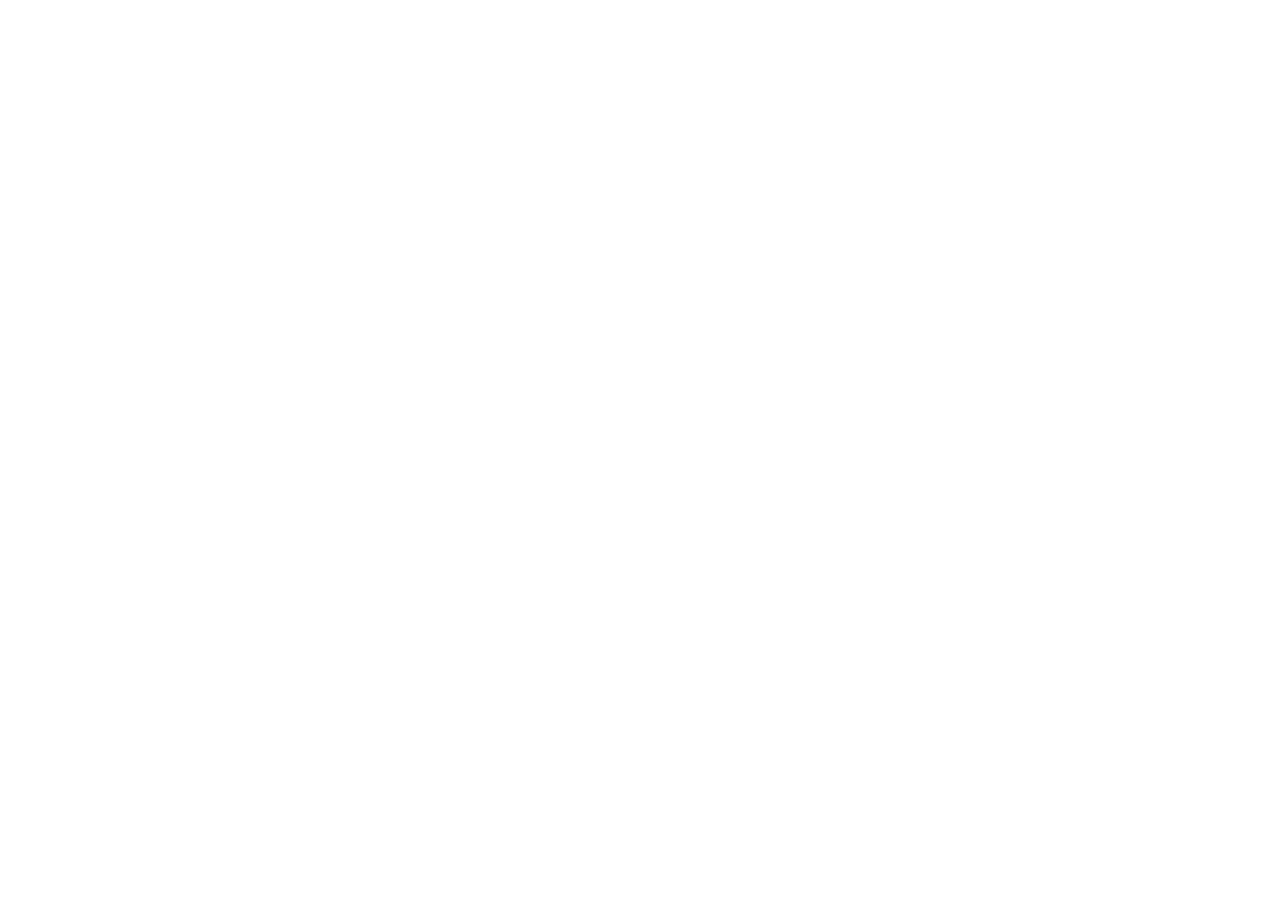
==== index.html @ 437c39cb "Update index.html" ====
<html lang="ru">

<head>
  <!-- Yandex.Metrika counter -->
<script type="text/javascript" >
   (function(m,e,t,r,i,k,a){m[i]=m[i]||function(){(m[i].a=m[i].a||[]).push(arguments)};
   m[i].l=1*new Date();
   for (var j = 0; j < document.scripts.length; j++) {if (document.scripts[j].src === r) { return; }}
   k=e.createElement(t),a=e.getElementsByTagName(t)[0],k.async=1,k.src=r,a.parentNode.insertBefore(k,a)})
   (window, document, "script", "https://mc.yandex.ru/metrika/tag.js", "ym");

   ym(95710301, "init", {
        clickmap:true,
        trackLinks:true,
        accurateTrackBounce:true,
        webvisor:true
   });
</script>
<noscript><div><img src="https://mc.yandex.ru/watch/95710301" style="position:absolute; left:-9999px;" alt="" /></div></noscript>
<!-- /Yandex.Metrika counter -->
  <meta charset="utf-8">
  <meta name="viewport" content="width=device-width, initial-scale=1">
  <title>Электроника</title>
  <link href="https://cdn.jsdelivr.net/npm/bootstrap@5.3.2/dist/css/bootstrap.min.css" rel="stylesheet"
    integrity="sha384-T3c6CoIi6uLrA9TneNEoa7RxnatzjcDSCmG1MXxSR1GAsXEV/Dwwykc2MPK8M2HN" crossorigin="anonymous">
  <link href="css/general.css" rel="stylesheet" />
  <script src="js/general.js" />
</head>

<body>
  <nav class="navbar navbar-expand-lg navbar-dark bg-dark">
    <div class="container-fluid">
      <a class="navbar-brand">Электроника</a>
      <button class="navbar-toggler" type="button" data-bs-toggle="collapse" data-bs-target="#navbarNav"
        aria-controls="navbarNav" aria-expanded="false" aria-label="Toggle navigation">
        <span class="navbar-toggler-icon"></span>
      </button>
      <div class="collapse navbar-collapse" id="navbarNav">
        <ul class="navbar-nav ms-auto">
          <li class="nav-item">
            <a class="nav-link" href="#">Радиоэлементы</a>
          </li>
          <li class="nav-item">
            <a class="nav-link" href="videos.html">Видеоуроки</a>
          </li>
          <li class="nav-item">
            <a class="nav-link" href="schemes.html">Практические задания</a>
          </li>
          <li class="nav-item">
            <a class="nav-link" href="services.html">Полезные сервисы</a>
          </li>
          <li class="nav-item">
            <a class="nav-link coloredText" href="https://donationalerts.com/r/swompy22">Поддержать донатом</a>
          </li>
        </ul>
      </div>
    </div>
  </nav>

  <div class="container mt-5">
    <h1>Электроника</h1>
    <p>
      Мой сайт представляет собой сборник для обучения электронике. Здесь пользователи получают возможность
      расширить свои знания и навыки в области электроники, сайт представляет собой сборник видеоуроков и
      текстовой информации.
    </p>
    <h2>Радиодетали:</h2>
    <div class="row row-cols-1 row-cols-md-2 g-4">
      <div class="col">
        <div class="card">
          <img src="img/cards/resistor.webp" class="card-img-top" alt="Resistor Image">
          <div class="card-body">
            <h5 class="card-title">Резистор</h5>
            <p class="card-text">Резистор – это пассивный элемент электрической цепи, обладающий определенным постоянным
              или переменным значением электрического сопротивления. Он используется для ограничения тока,
              преобразования силы тока в напряжение и других электрических целей.</p>
          </div>
        </div>
      </div>
      <div class="col">
        <div class="card">
          <img src="img/cards/peremen.webp" class="card-img-top" alt="Resistor Image">
          <div class="card-body">
            <h5 class="card-title">Переменный резистор</h5>
            <p class="card-text">Резисторы переменные (реостаты, потенциометры) –
              электрические устройства, предназначенные для изменения силы тока или напряжения в электрических цепях
              посредством получения требуемых величин сопротивления.</p>
          </div>
        </div>
      </div>
      <div class="col">
        <div class="card">
          <img src="img/cards/transistor.jpg" class="card-img-top" alt="Transistor Image">
          <div class="card-body">
            <h5 class="card-title">Транзистор</h5>
            <p class="card-text">Транзистор – это полупроводниковый радиоэлемент, который используется для изменения
              параметров электрического тока и управления им. Он имеет три вывода: базу, эмиттер и коллектор.</p>
          </div>
        </div>
      </div>
      <div class="col">
        <div class="card">
          <img src="img/cards/capacitor.jpg" class="card-img-top" alt="Capacitor Image">
          <div class="card-body">
            <h5 class="card-title">Конденсатор</h5>
            <p class="card-text">Конденсатор – это электронный компонент с постоянным или переменным значением ёмкости и
              малой проводимостью. Он используется для накопления заряда и энергии электрического поля в электрических
              цепях.</p>
          </div>
        </div>
      </div>
      <div class="col">
        <div class="card">
          <img src="img/cards/diode.jpg" class="card-img-top" alt="Diode Image">
          <div class="card-body">
            <h5 class="card-title">Диод</h5>
            <p class="card-text">Диод – это электронный компонент, который позволяет электрическому току протекать
              только в одном направлении. Он широко используется для контроля тока и напряжения в электрических цепях.
            </p>
          </div>
        </div>
      </div>
      <div class="col">
        <div class="card">
          <img src="img/cards/led.jpg" class="card-img-top" alt="LED Image">
          <div class="card-body">
            <h5 class="card-title">Светодиод</h5>
            <p class="card-text">Светодиод – это полупроводниковый прибор, создающий оптическое излучение при
              пропускании через него электрического тока в прямом направлении. Он излучает свет в узком спектре и
              используется для различных видов освещения.</p>
          </div>
        </div>
      </div>
      <div class="col">
        <div class="card">
          <img src="img/cards/choke.jpg" class="card-img-top" alt="Choke Image">
          <div class="card-body">
            <h5 class="card-title">Дроссель</h5>
            <p class="card-text">Дроссель – это катушка индуктивности, которая используется для ограничения тока,
              фильтрации сигналов и других электрических целей. Он представляет собой важный элемент в электрических
              цепях.</p>
          </div>
        </div>
      </div>
      <div class="col">
        <div class="card">
          <img src="img/cards/transformer.jpg" class="card-img-top" alt="Transformer Image">
          <div class="card-body">
            <h5 class="card-title">Трансформатор</h5>
            <p class="card-text">Трансформатор – это устройство, используемое для передачи электрической энергии от
              одной электрической цепи к другой через электромагнитное воздействие между обмотками.</p>
          </div>
        </div>
      </div>

    </div>
  </div>

  <footer class="bg-light text-dark text-center py-3 mt-5">
    <div class="container">
      <div class="row">
        <div class="col-md-6">
          <h5 class="text-uppercase">telegram</h5>
          <p>Присоединяйтесь к нашему телеграмм чату прямо сейчас и станьте частью нашего сообщества, где вы
            сможете делиться своими идеями и находить новых единомышленников.</p>
          <a href="https://teikoki0.t.me">teikoki0.t.me</a>
        </div>
        <div class="col-md-6">
          <h5 class="text-uppercase">tiktok</h5>
          <p>Тик ток аккаунт, где мы выкладываем разыне самоделки схемки.</p>
          <a href="https://tiktok.com/@swompy22">tiktok.com/@swompy22</a>
        </div>
      </div>
    </div>
  </footer>

  <script src="https://cdn.jsdelivr.net/npm/bootstrap@5.3.2/dist/js/bootstrap.bundle.min.js"
    integrity="sha384-C6RzsynM9kWDrMNeT87bh95OGNyZPhcTNXj1NW7RuBCsyN/o0jlpcV8Qyq46cDfL"
    crossorigin="anonymous"></script>
</body>

</html>
---- css/general.css ----
.coloredText {
  background: linear-gradient(90deg, #e933ff, #ffb400, #ff3333, #334dff, #e933ff);
  background-size: 200% auto;
  background-clip: text;
  -webkit-background-clip: text;
  -webkit-text-fill-color: transparent;
  animation: textflow 1s linear infinite;
  margin-left: 20px;
  padding: 8px 16px;
  border-radius: 20px;
  transition: all 0.3s ease-in-out;
}

.coloredText:hover {
  transform: scale(1.1);
}
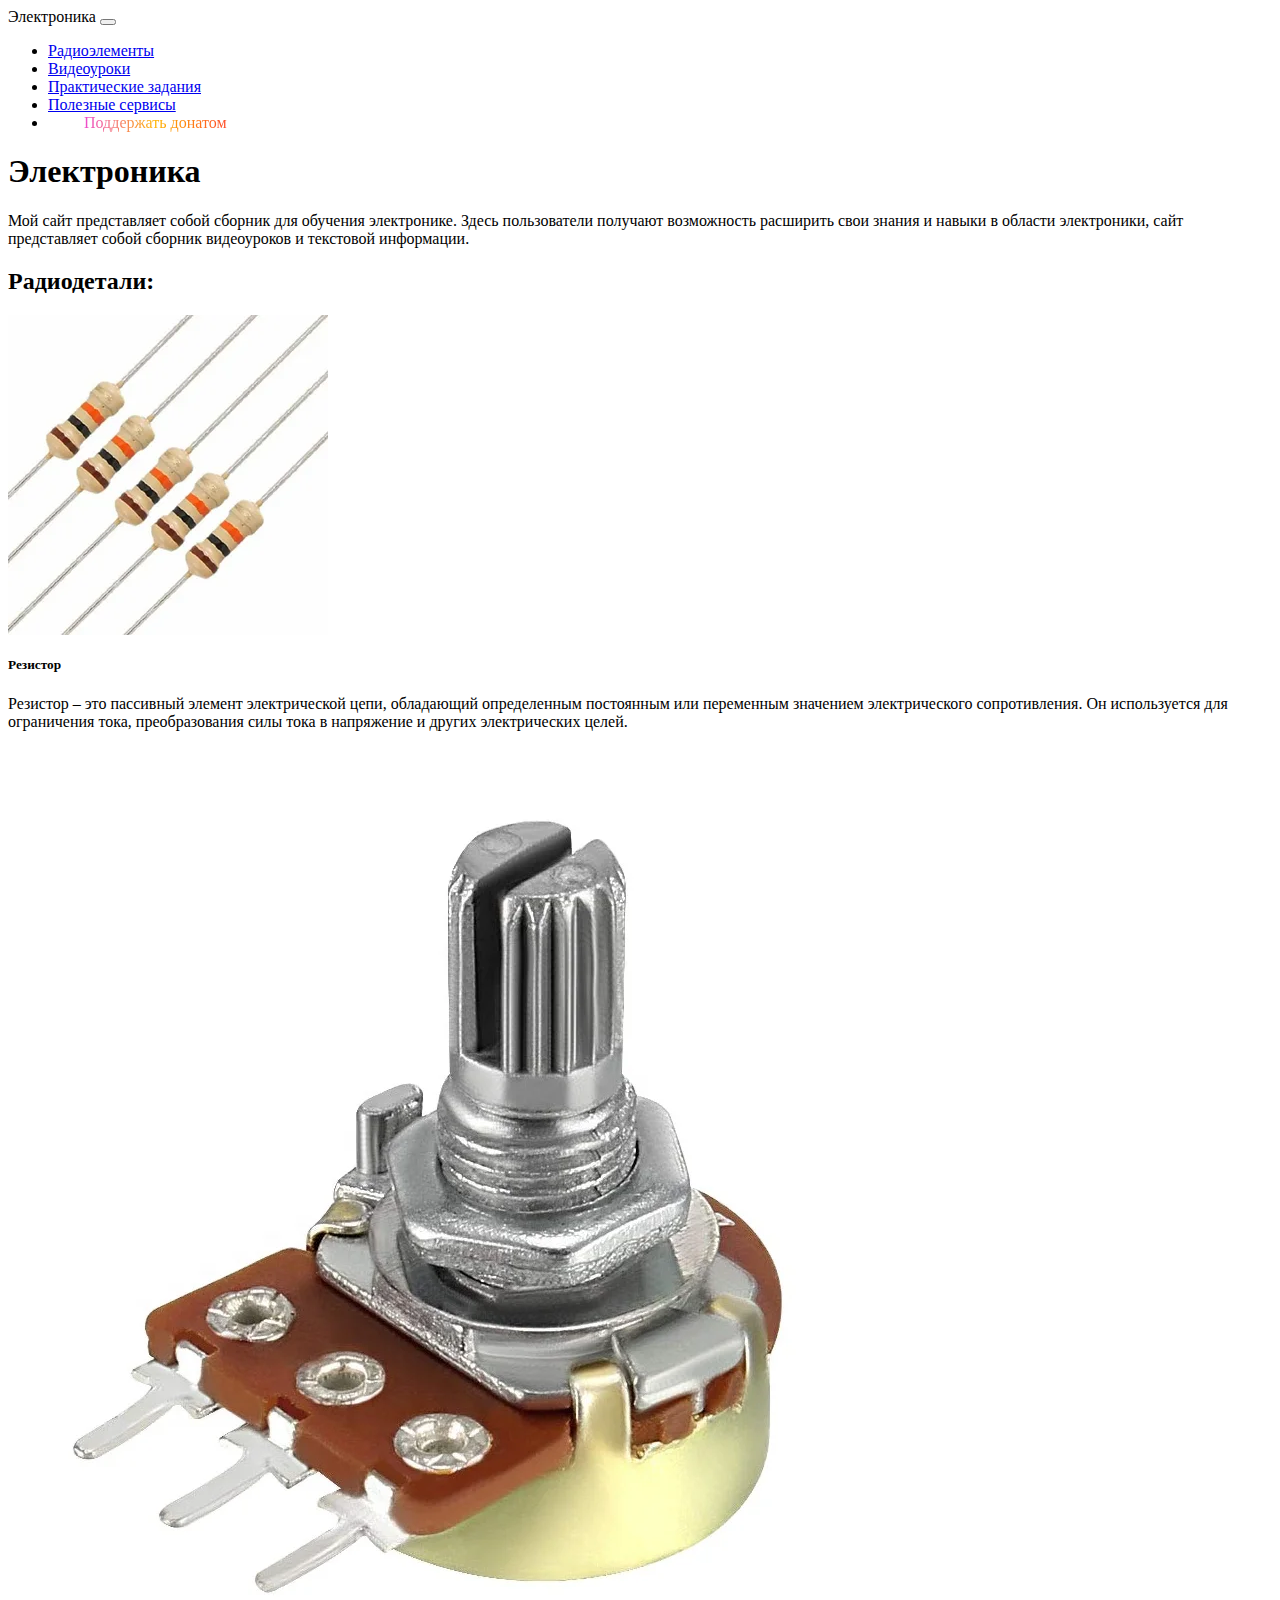
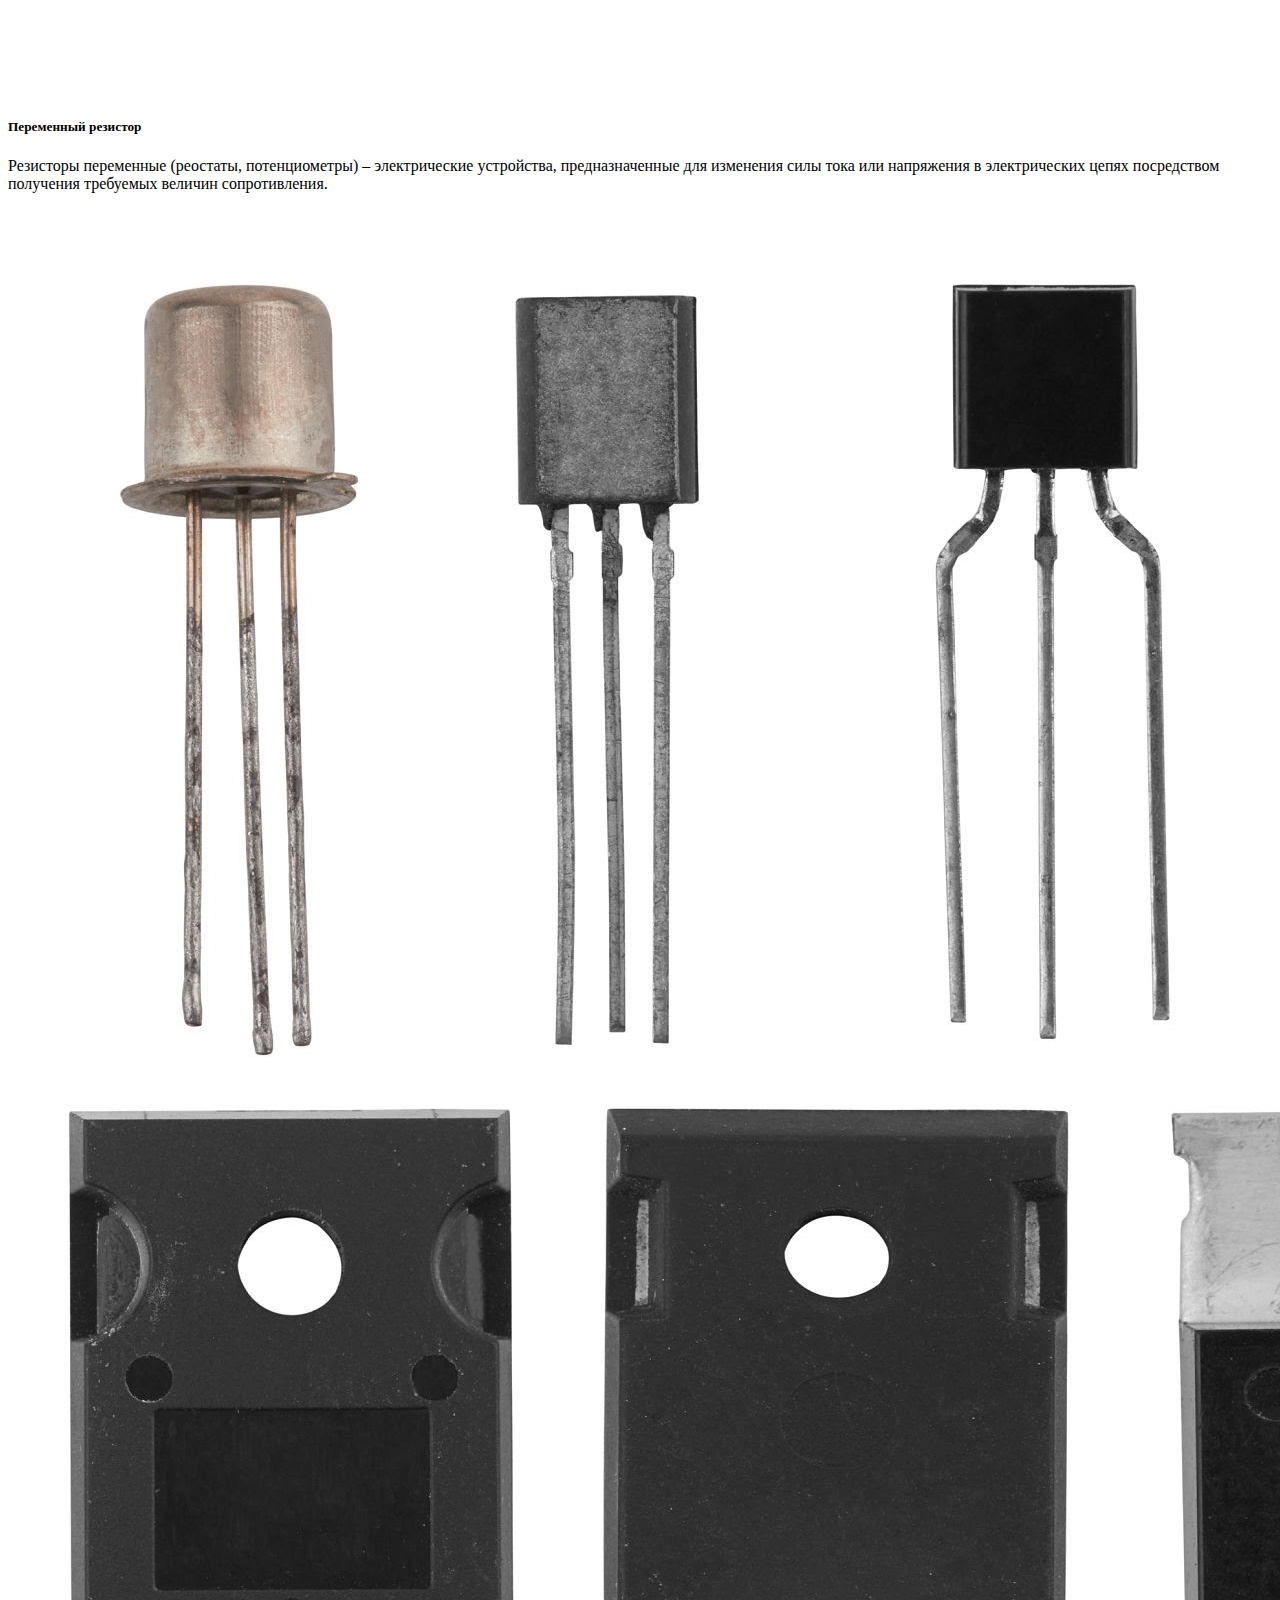
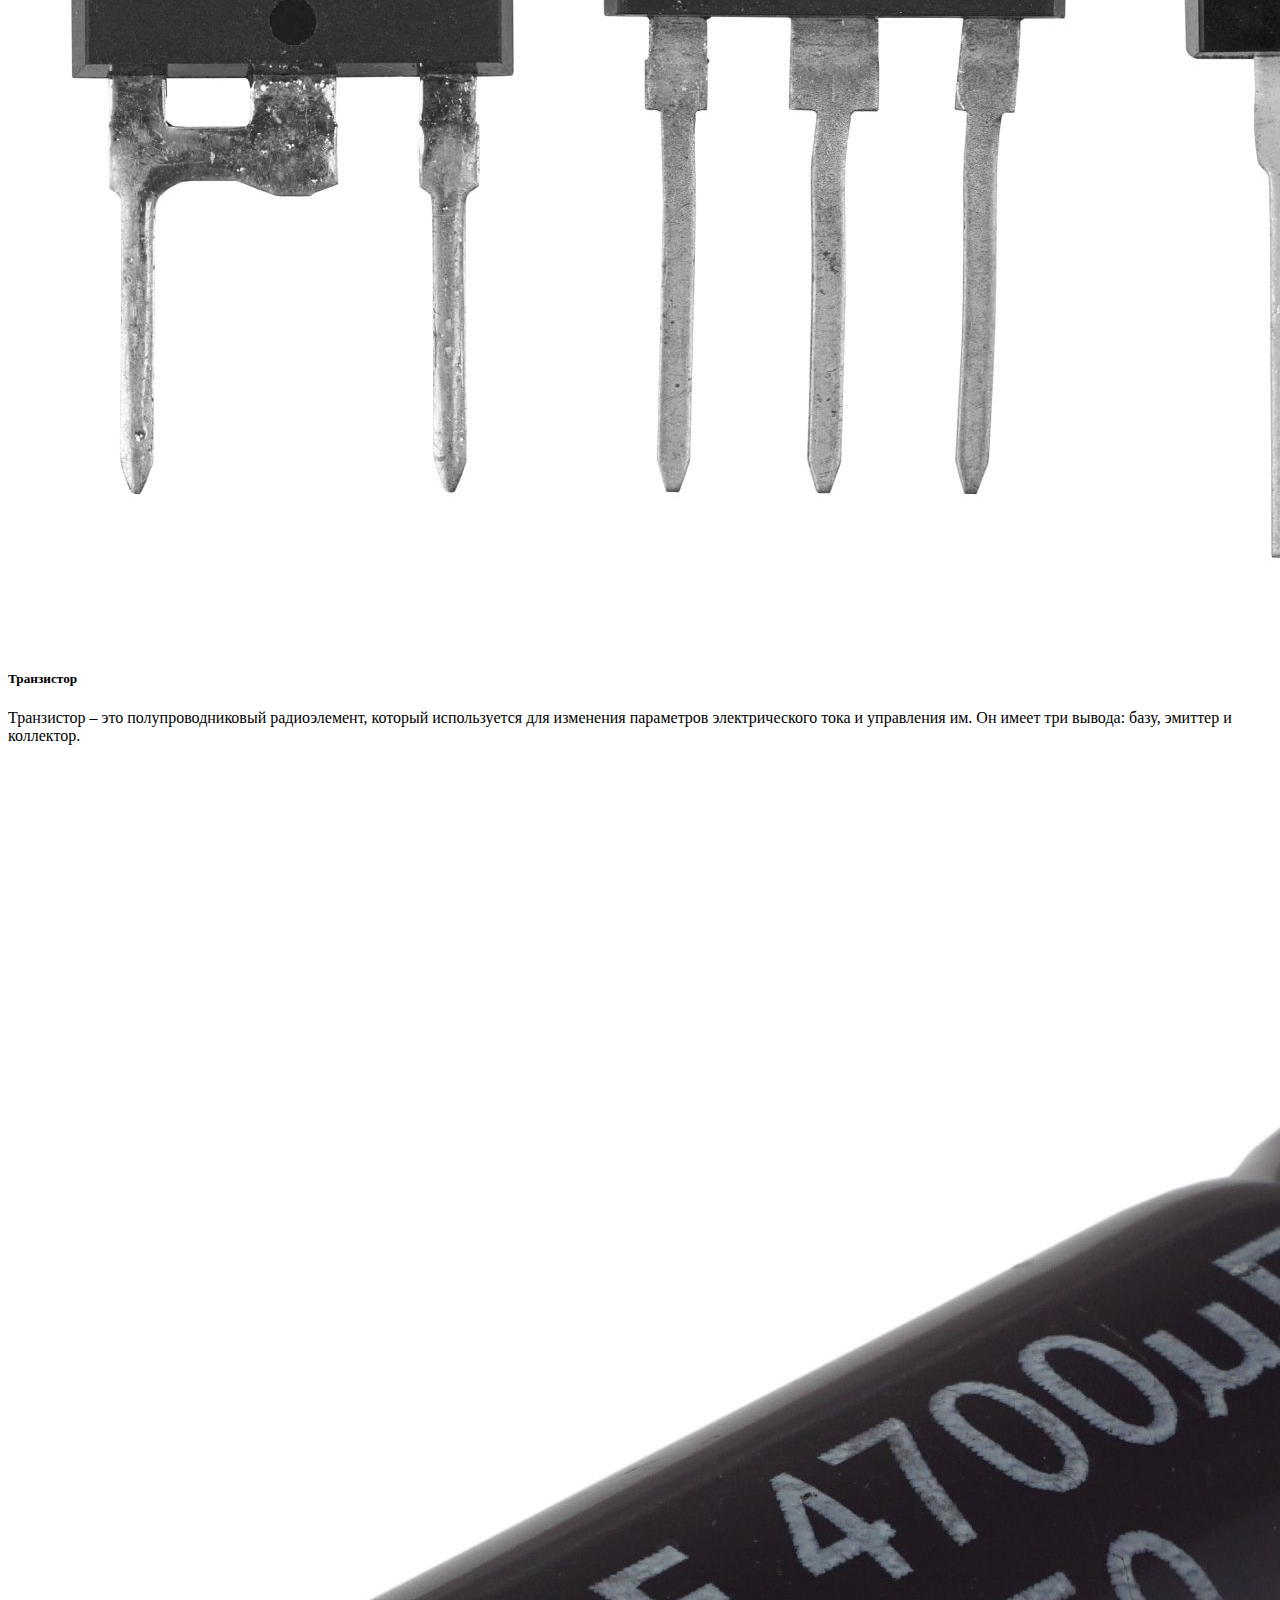
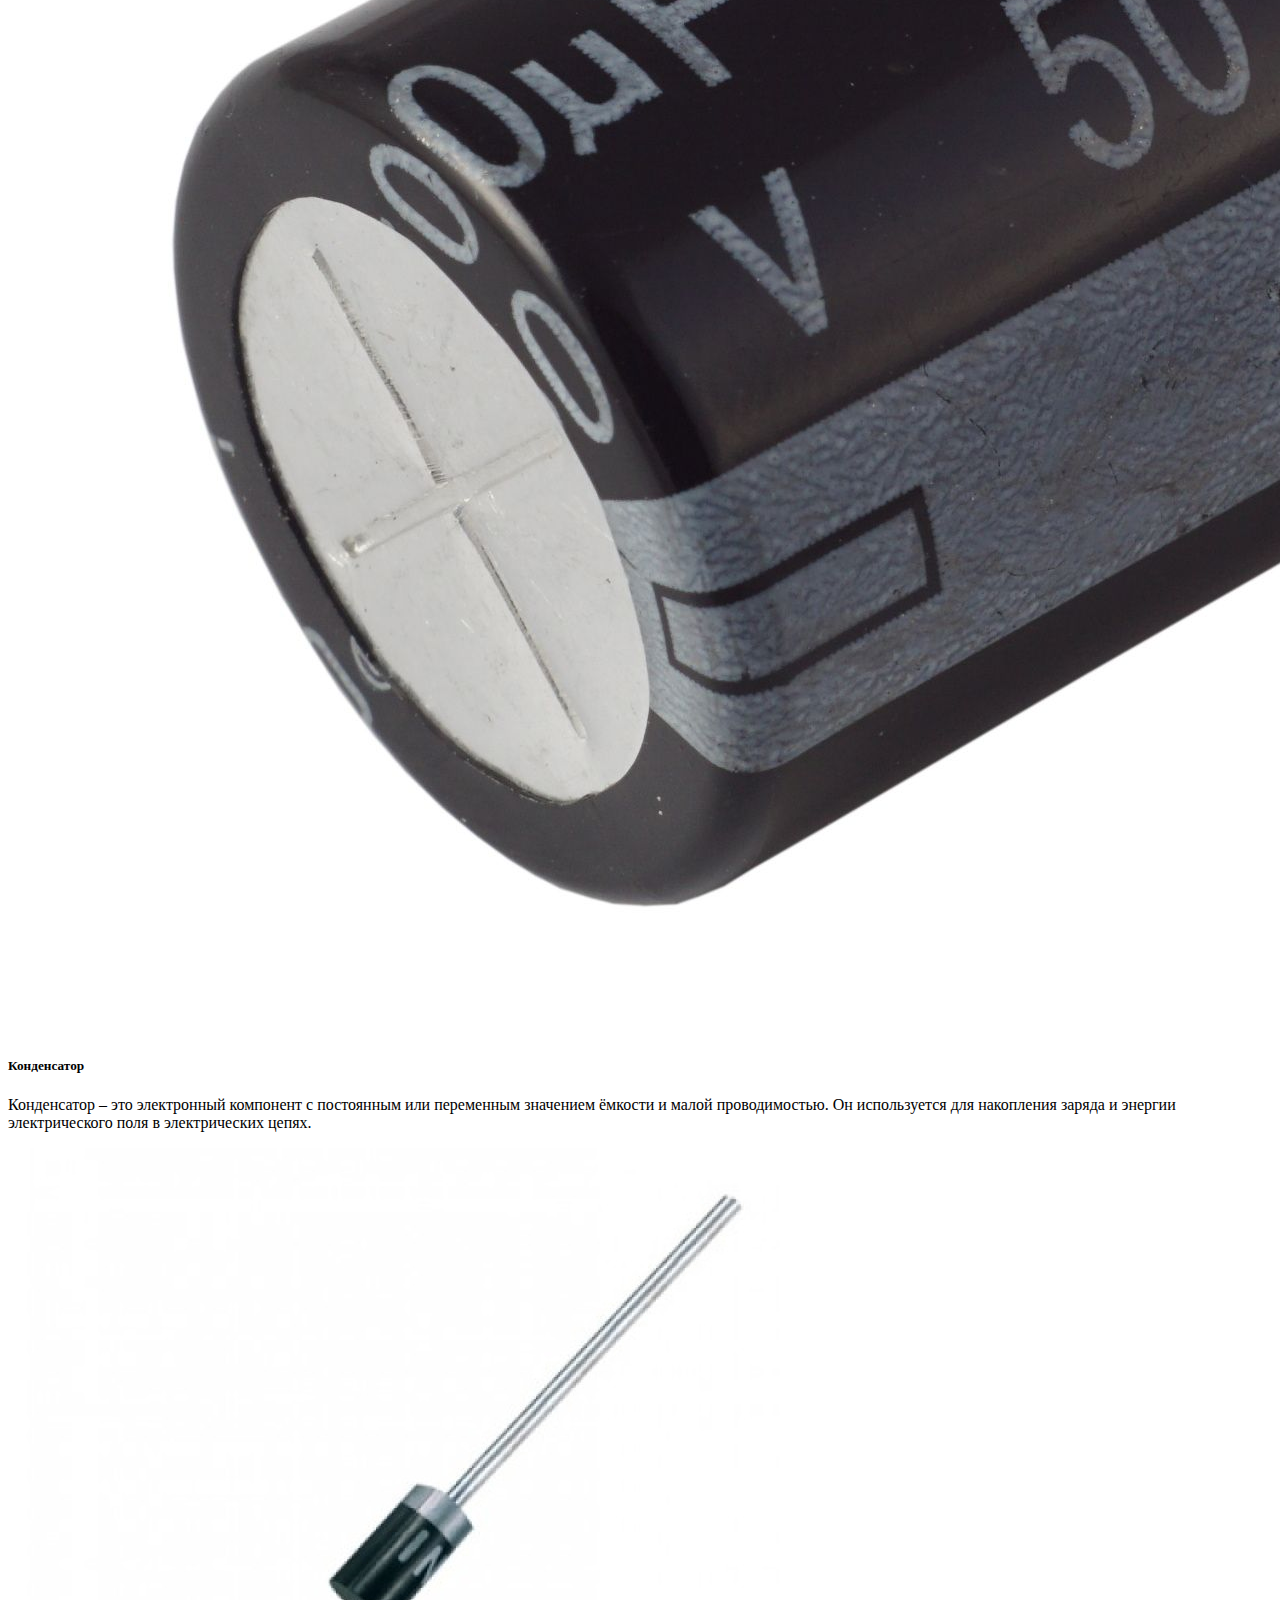
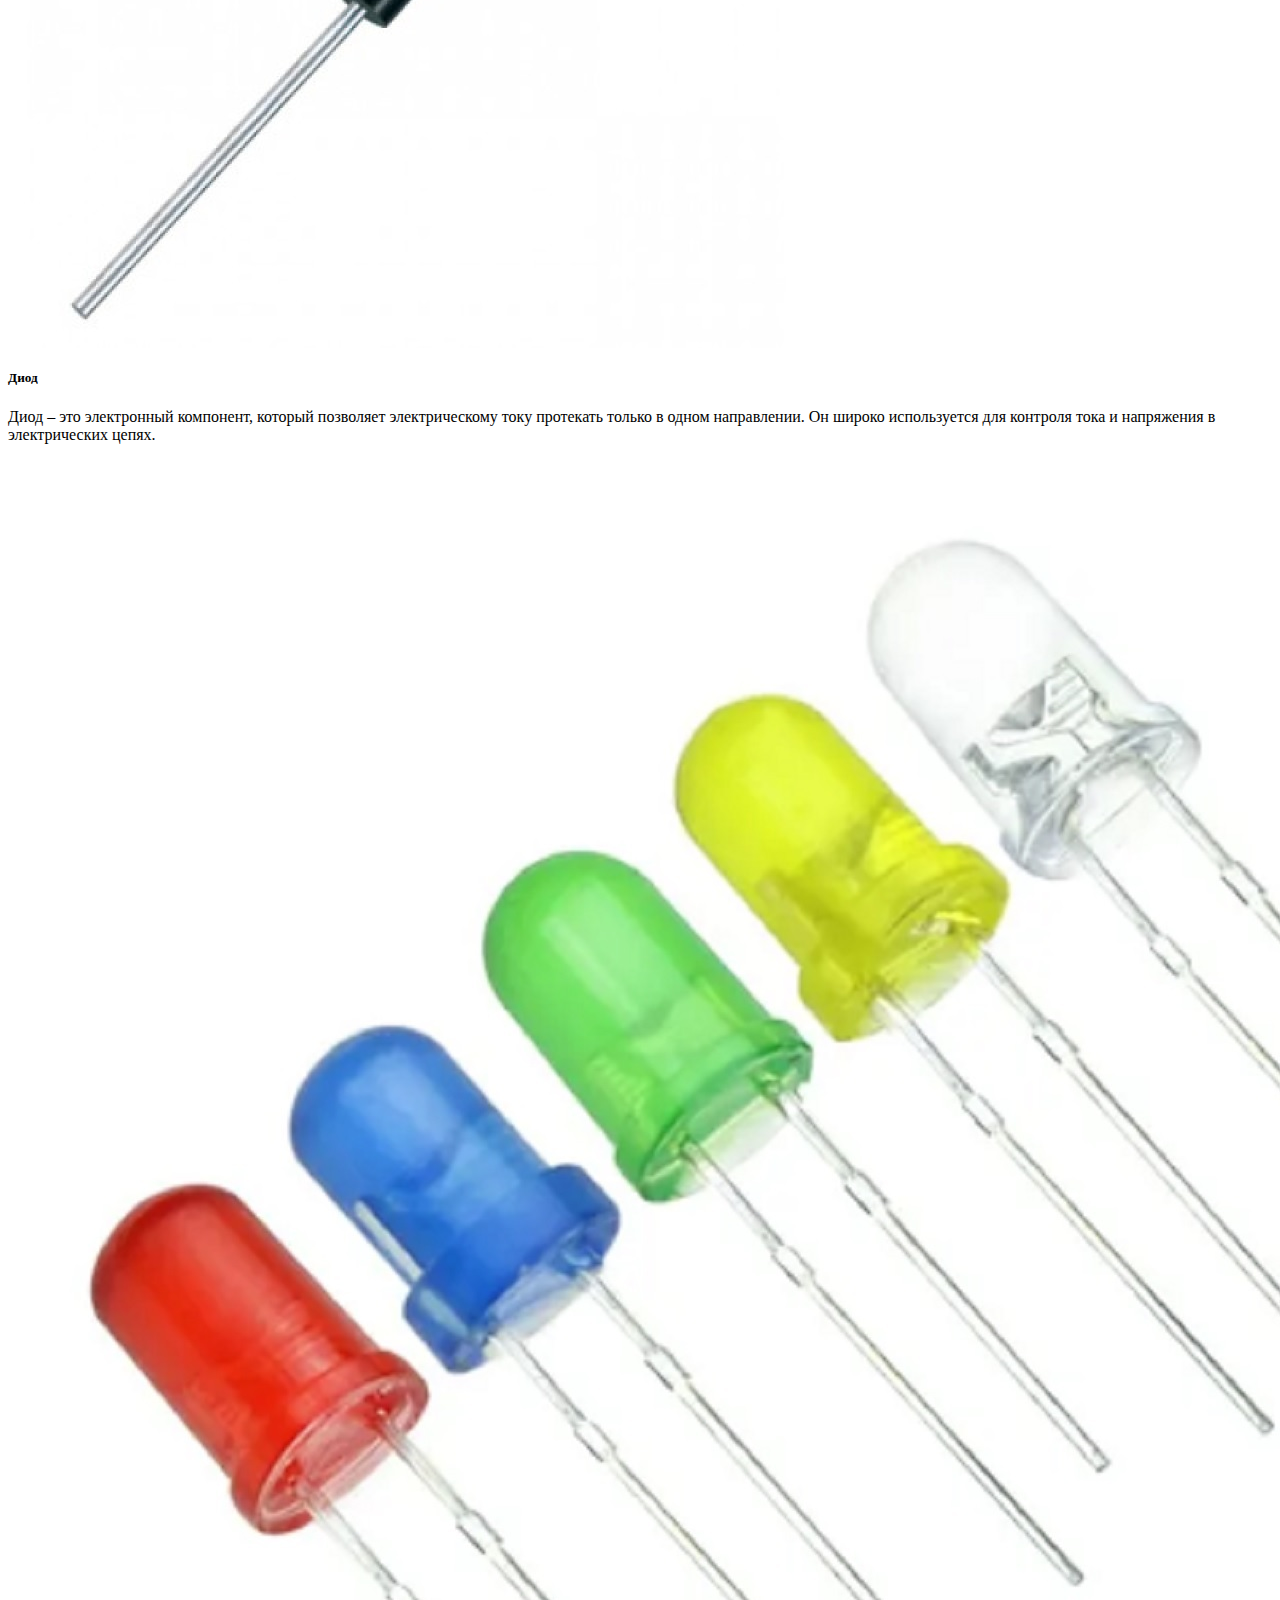
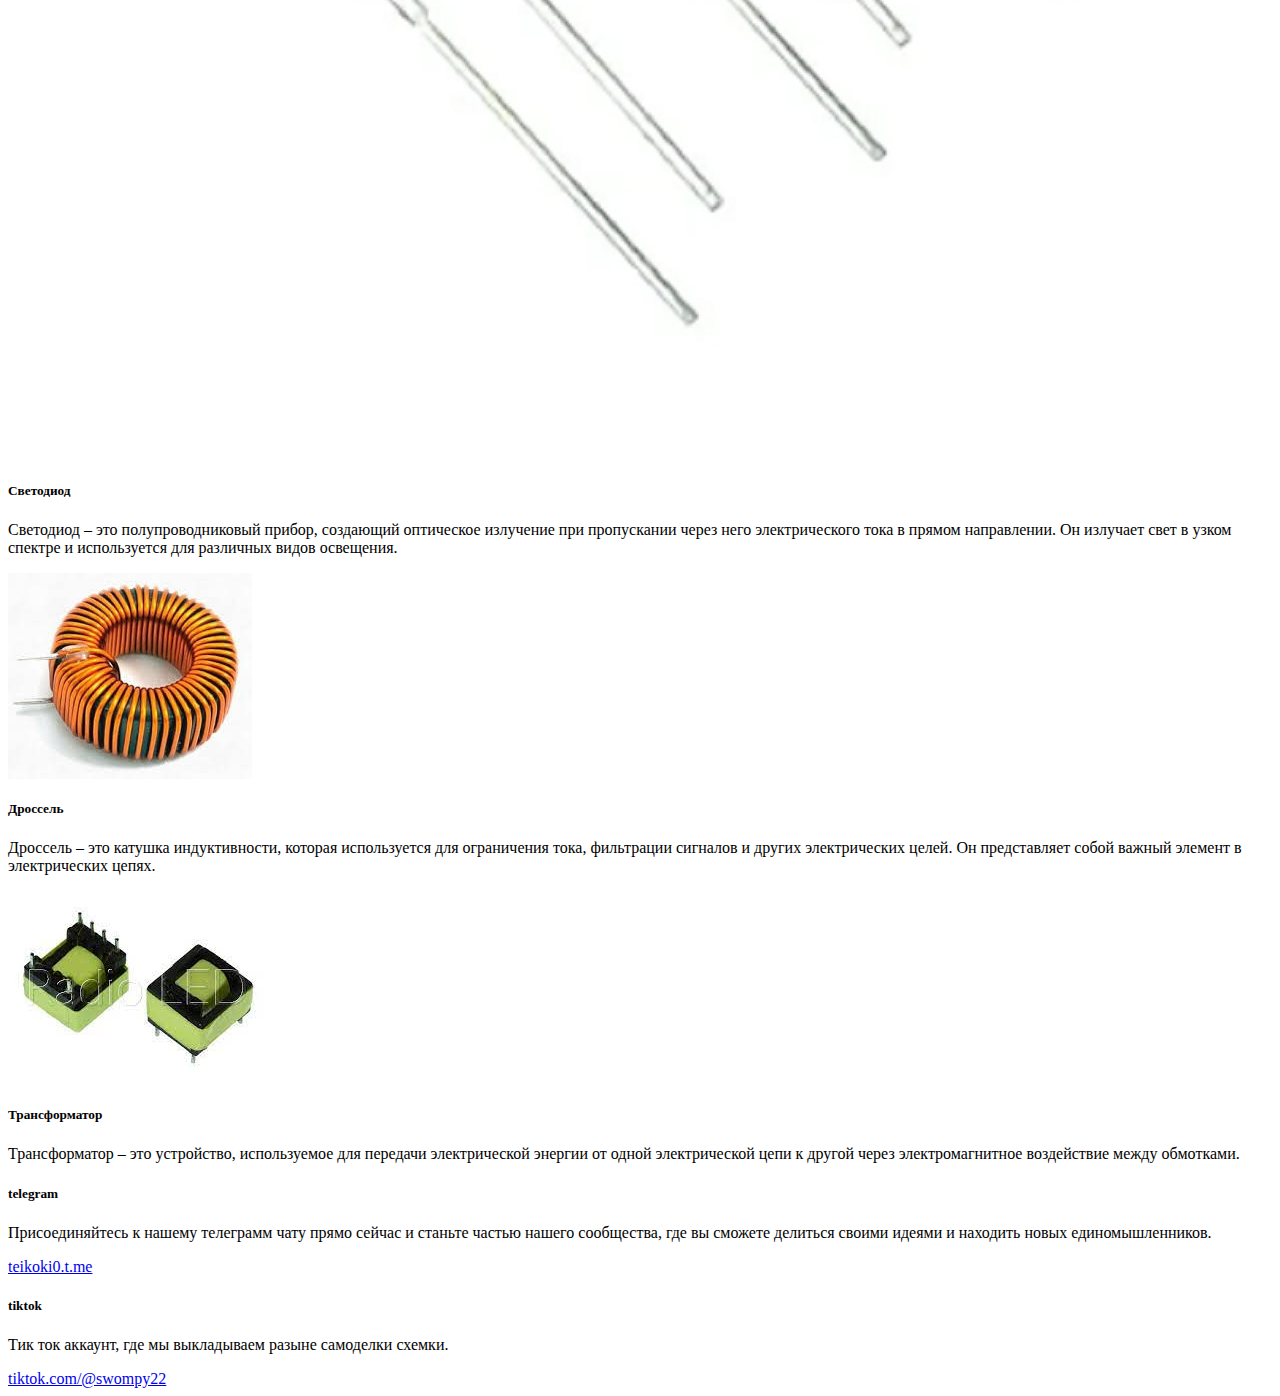
==== commit 3763a737: "Update index.html" ====
--- a/index.html
+++ b/index.html
@@ -1,7 +1,14 @@
 <html lang="ru">
 
 <head>
-  <!-- Yandex.Metrika counter -->
+  <meta charset="utf-8">
+  <meta name="viewport" content="width=device-width, initial-scale=1">
+  <title>Электроника</title>
+  <link href="https://cdn.jsdelivr.net/npm/bootstrap@5.3.2/dist/css/bootstrap.min.css" rel="stylesheet"
+    integrity="sha384-T3c6CoIi6uLrA9TneNEoa7RxnatzjcDSCmG1MXxSR1GAsXEV/Dwwykc2MPK8M2HN" crossorigin="anonymous">
+  <link href="css/general.css" rel="stylesheet" />
+  <script src="js/general.js" />
+    <!-- Yandex.Metrika counter -->
 <script type="text/javascript" >
    (function(m,e,t,r,i,k,a){m[i]=m[i]||function(){(m[i].a=m[i].a||[]).push(arguments)};
    m[i].l=1*new Date();
@@ -18,13 +25,6 @@
 </script>
 <noscript><div><img src="https://mc.yandex.ru/watch/95710301" style="position:absolute; left:-9999px;" alt="" /></div></noscript>
 <!-- /Yandex.Metrika counter -->
-  <meta charset="utf-8">
-  <meta name="viewport" content="width=device-width, initial-scale=1">
-  <title>Электроника</title>
-  <link href="https://cdn.jsdelivr.net/npm/bootstrap@5.3.2/dist/css/bootstrap.min.css" rel="stylesheet"
-    integrity="sha384-T3c6CoIi6uLrA9TneNEoa7RxnatzjcDSCmG1MXxSR1GAsXEV/Dwwykc2MPK8M2HN" crossorigin="anonymous">
-  <link href="css/general.css" rel="stylesheet" />
-  <script src="js/general.js" />
 </head>
 
 <body>
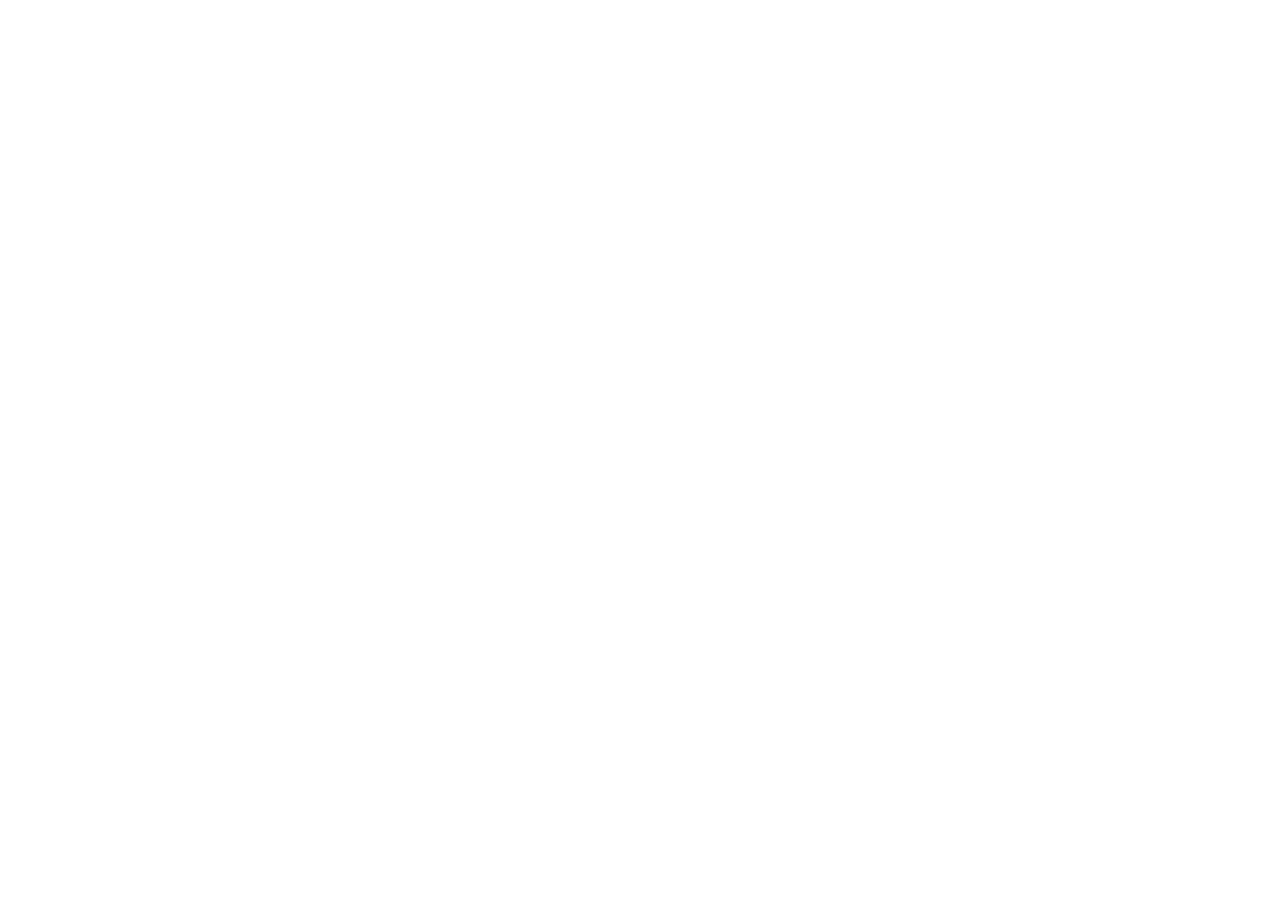
==== commit cc4ae175: "а" ====
--- a/index.html
+++ b/index.html
@@ -8,23 +8,7 @@
     integrity="sha384-T3c6CoIi6uLrA9TneNEoa7RxnatzjcDSCmG1MXxSR1GAsXEV/Dwwykc2MPK8M2HN" crossorigin="anonymous">
   <link href="css/general.css" rel="stylesheet" />
   <script src="js/general.js" />
-    <!-- Yandex.Metrika counter -->
-<script type="text/javascript" >
-   (function(m,e,t,r,i,k,a){m[i]=m[i]||function(){(m[i].a=m[i].a||[]).push(arguments)};
-   m[i].l=1*new Date();
-   for (var j = 0; j < document.scripts.length; j++) {if (document.scripts[j].src === r) { return; }}
-   k=e.createElement(t),a=e.getElementsByTagName(t)[0],k.async=1,k.src=r,a.parentNode.insertBefore(k,a)})
-   (window, document, "script", "https://mc.yandex.ru/metrika/tag.js", "ym");
-
-   ym(95710301, "init", {
-        clickmap:true,
-        trackLinks:true,
-        accurateTrackBounce:true,
-        webvisor:true
-   });
-</script>
-<noscript><div><img src="https://mc.yandex.ru/watch/95710301" style="position:absolute; left:-9999px;" alt="" /></div></noscript>
-<!-- /Yandex.Metrika counter -->
+    
 </head>
 
 <body>
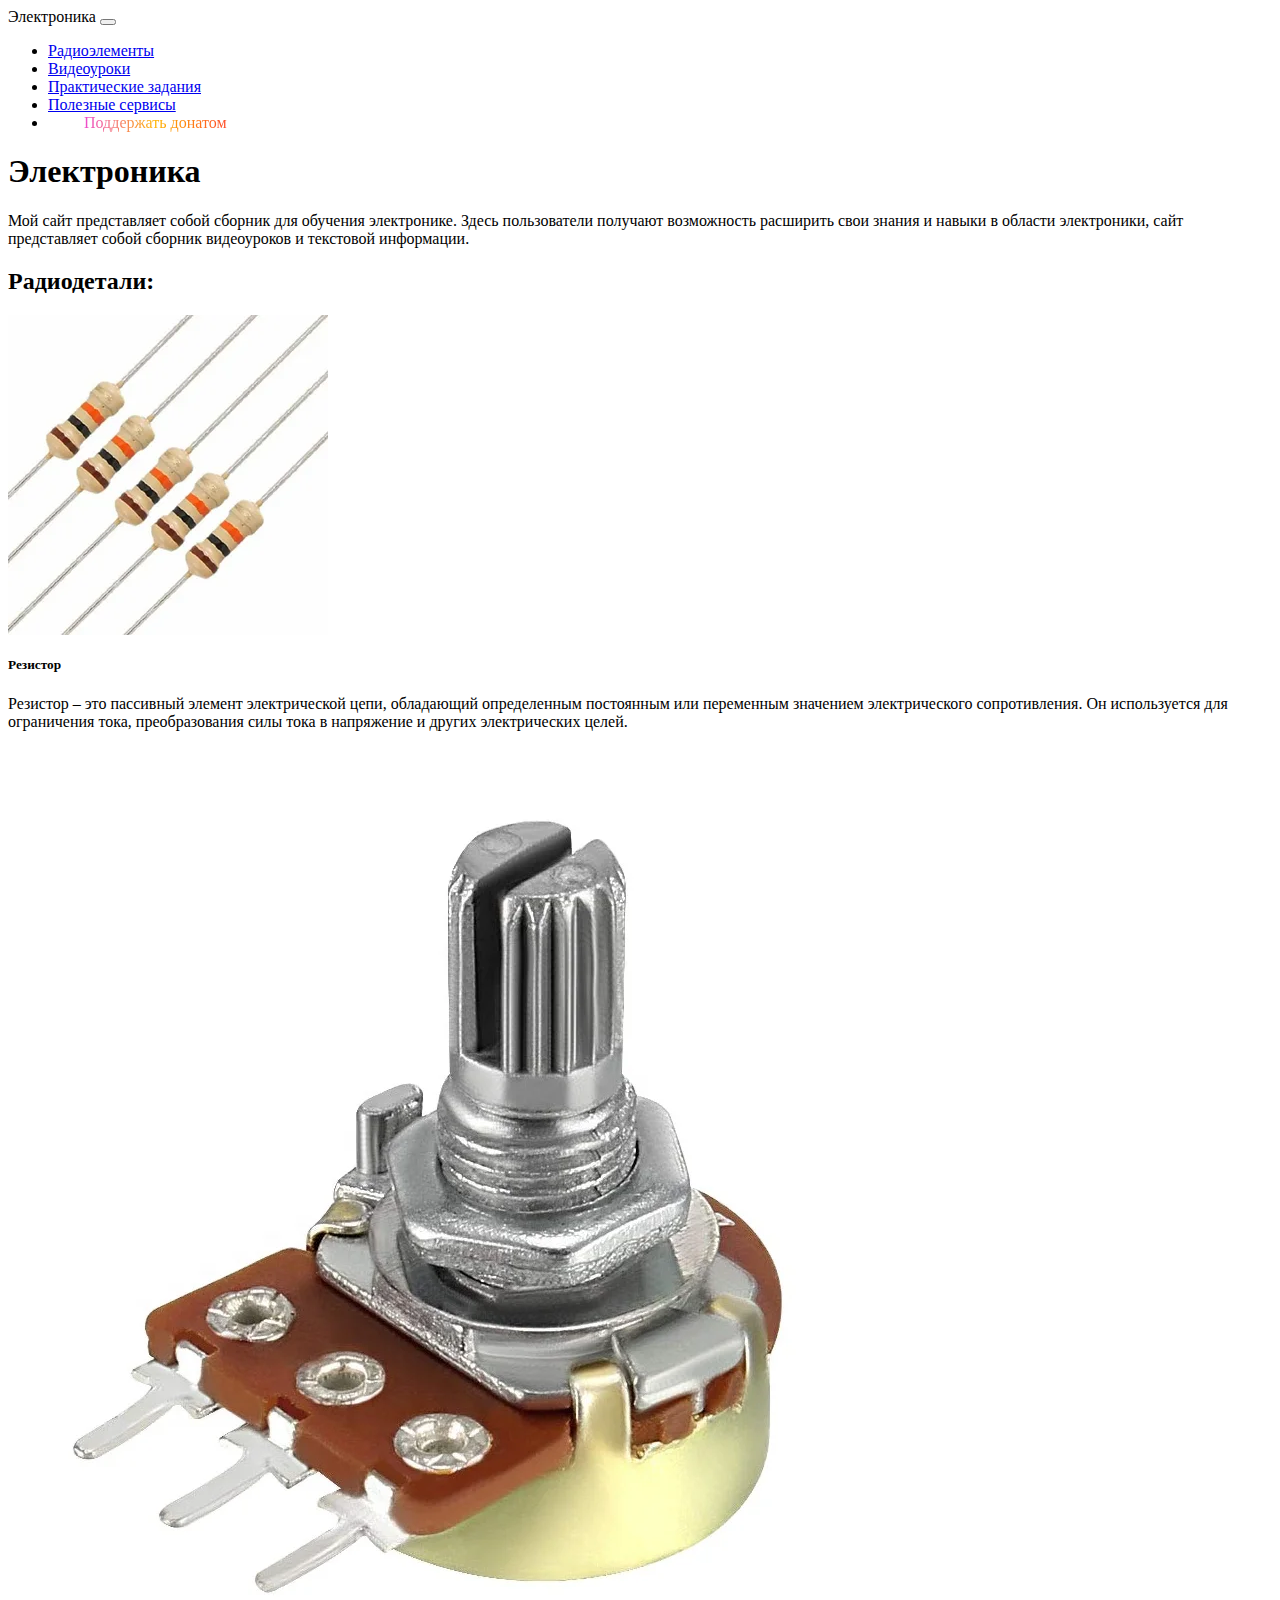
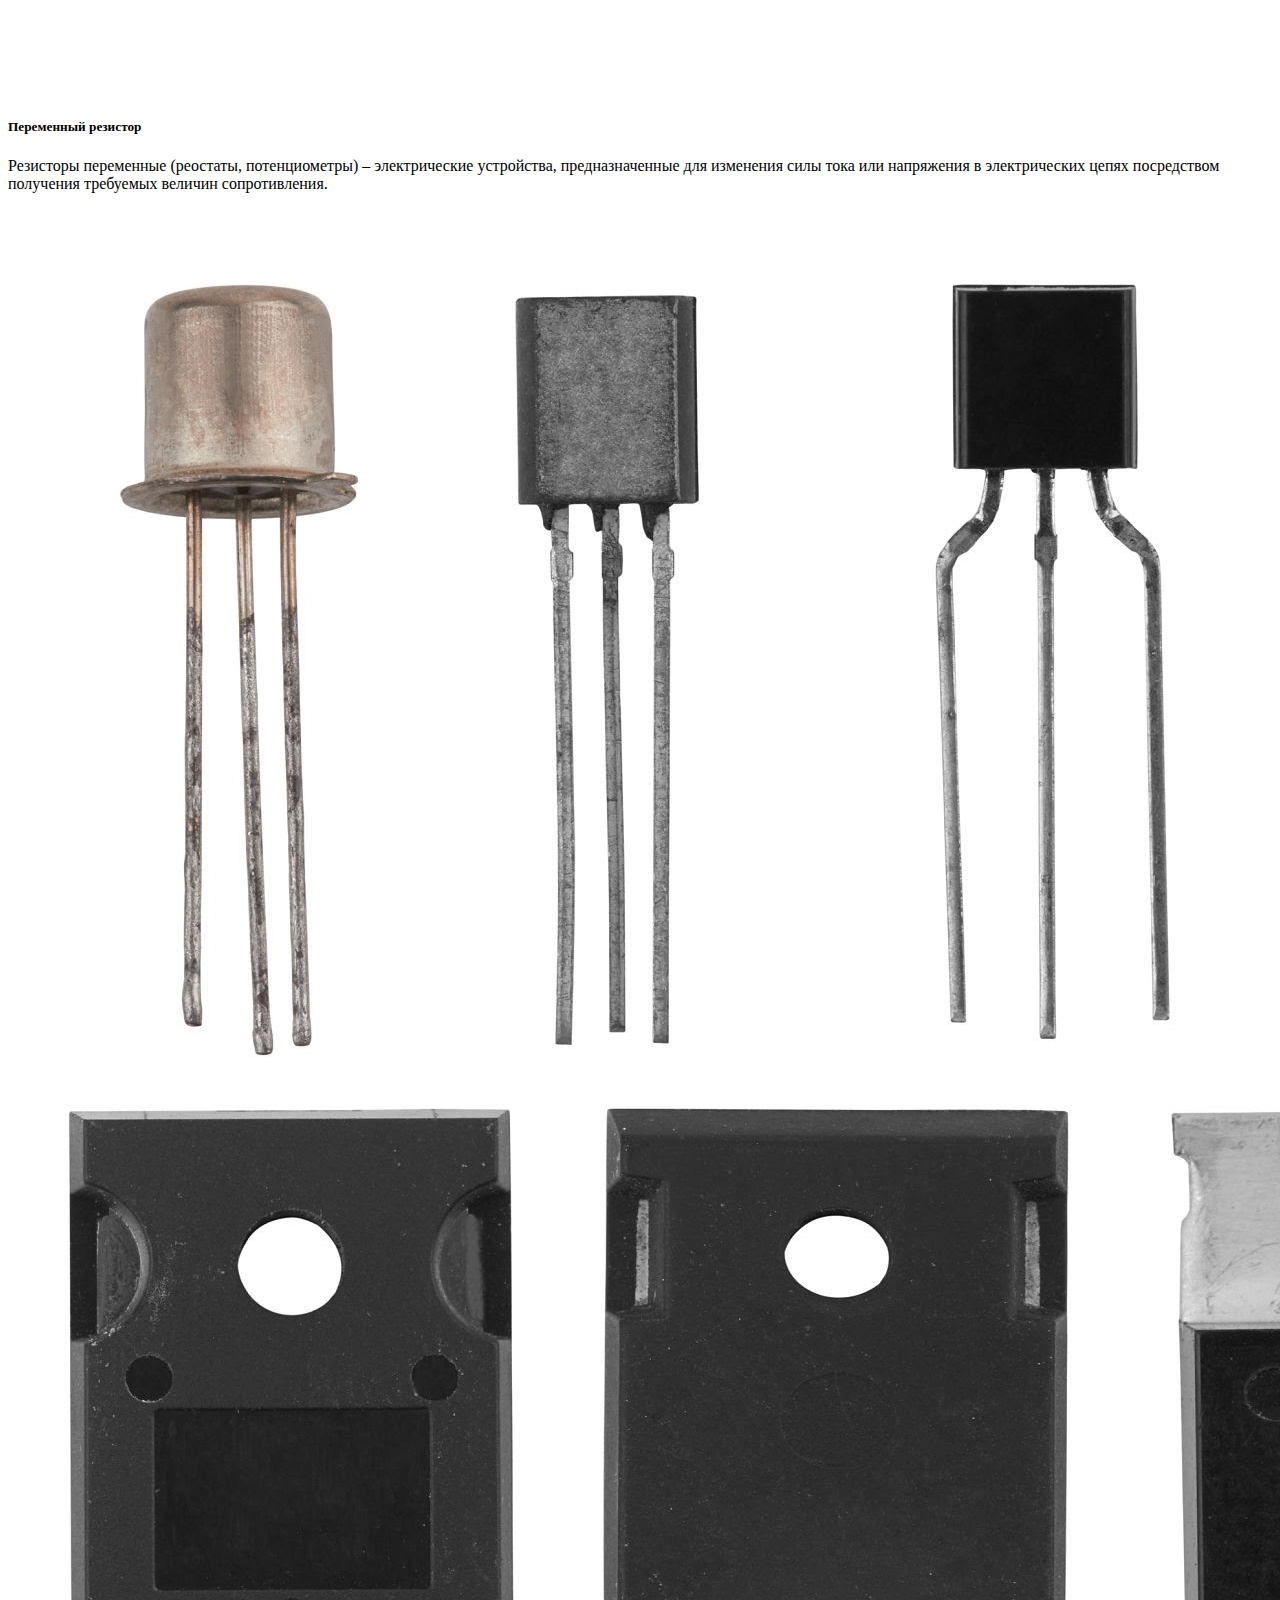
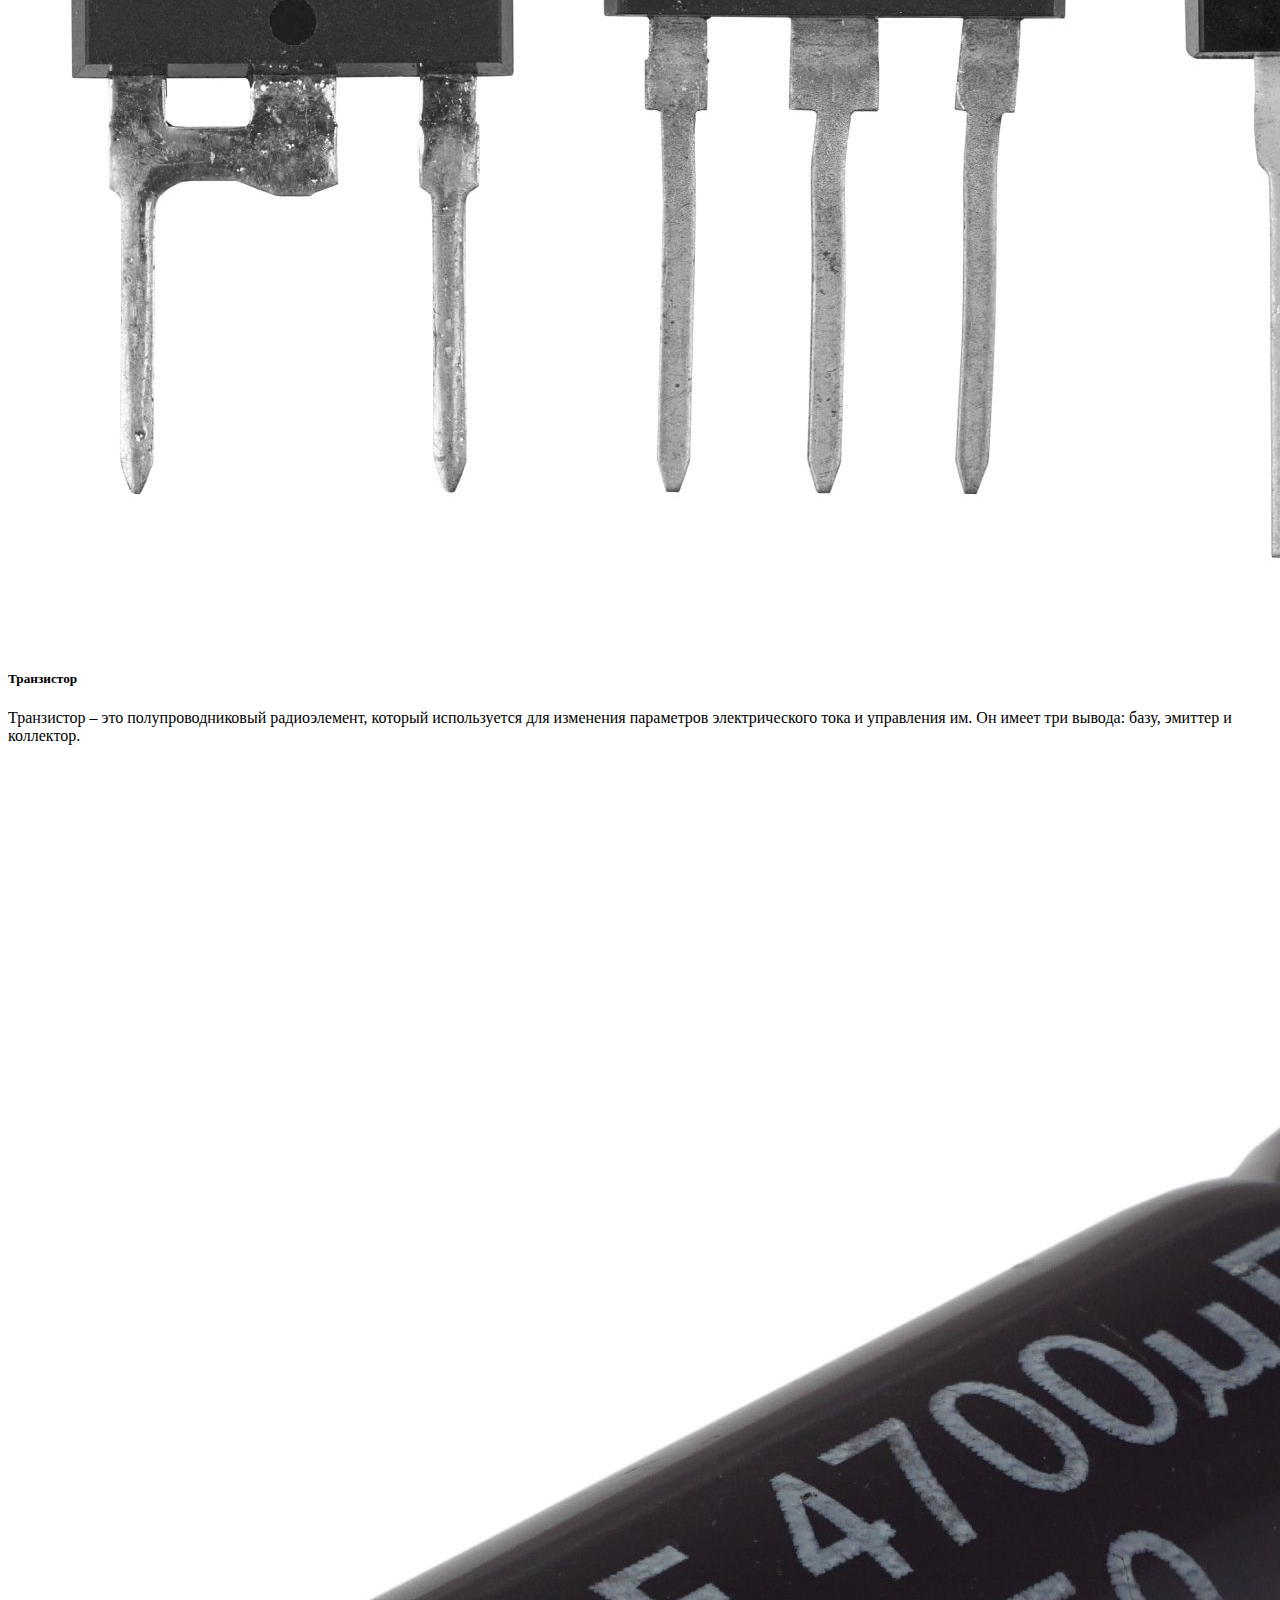
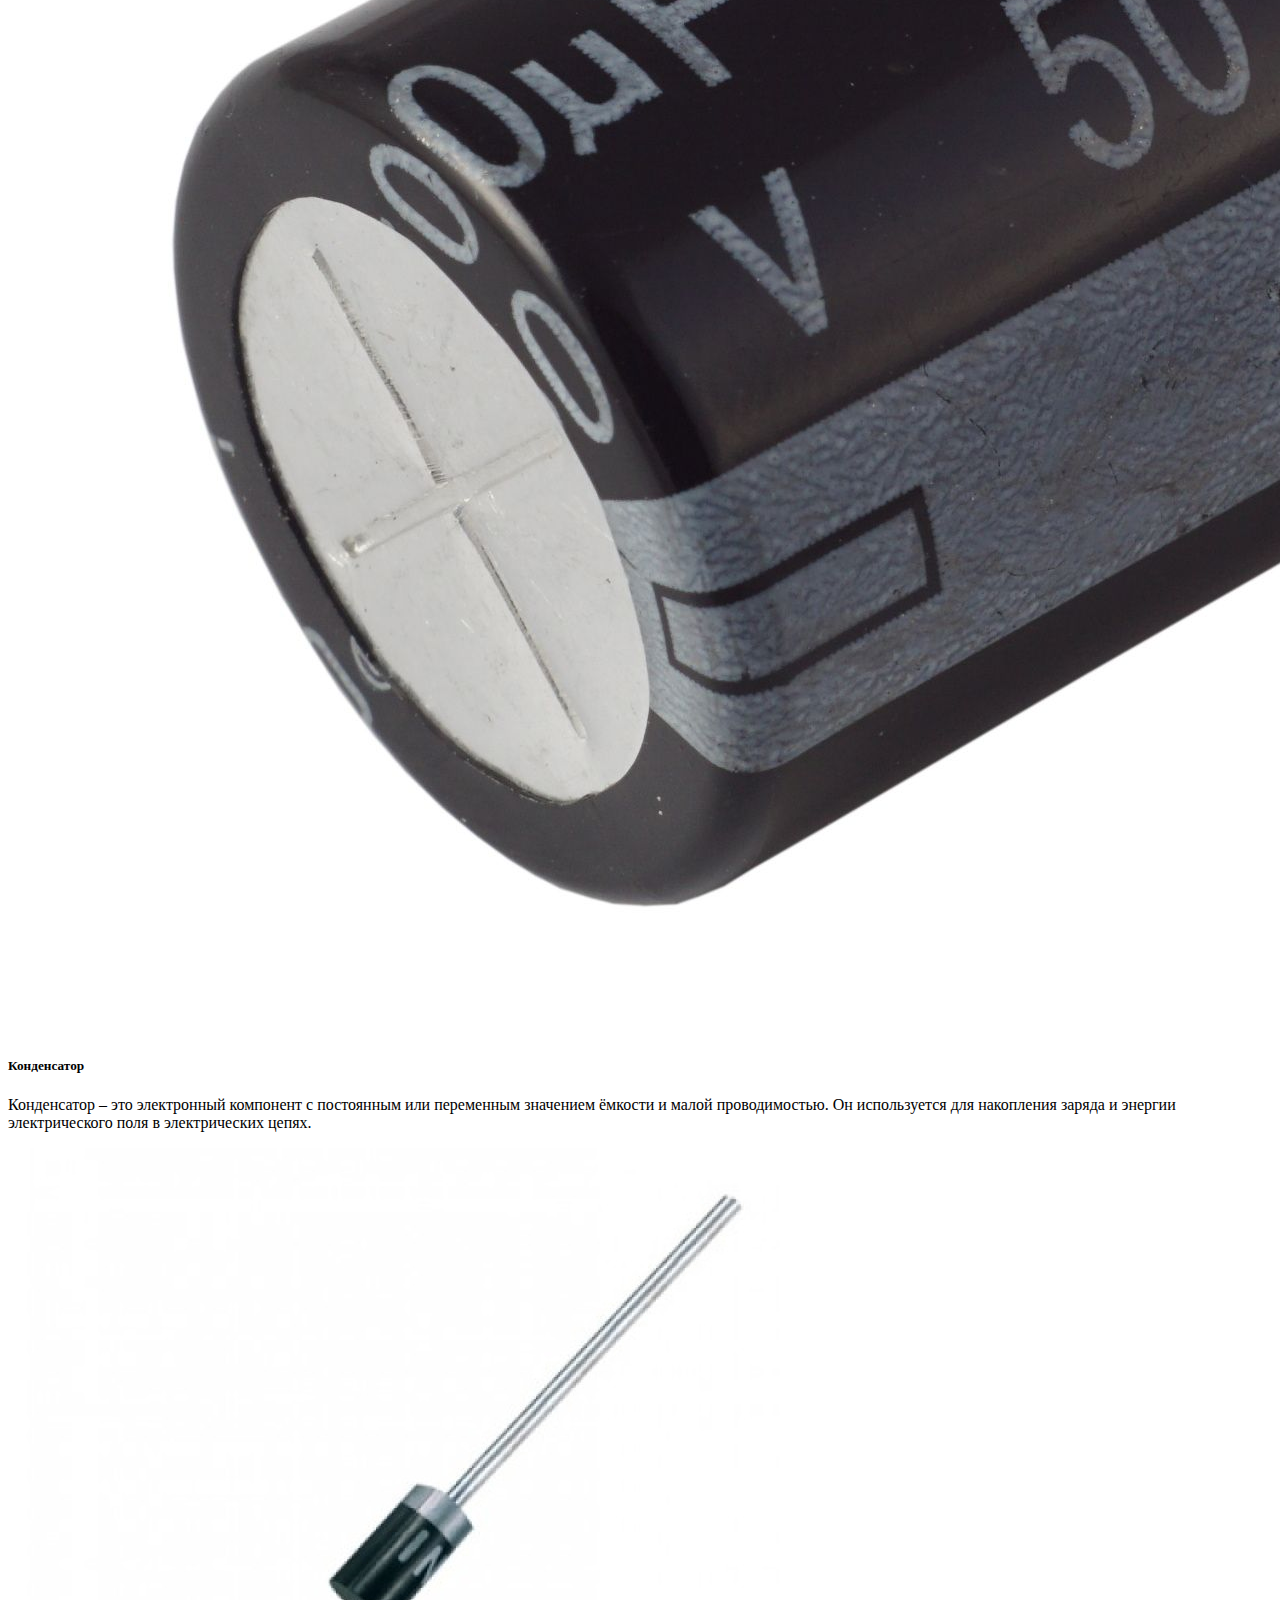
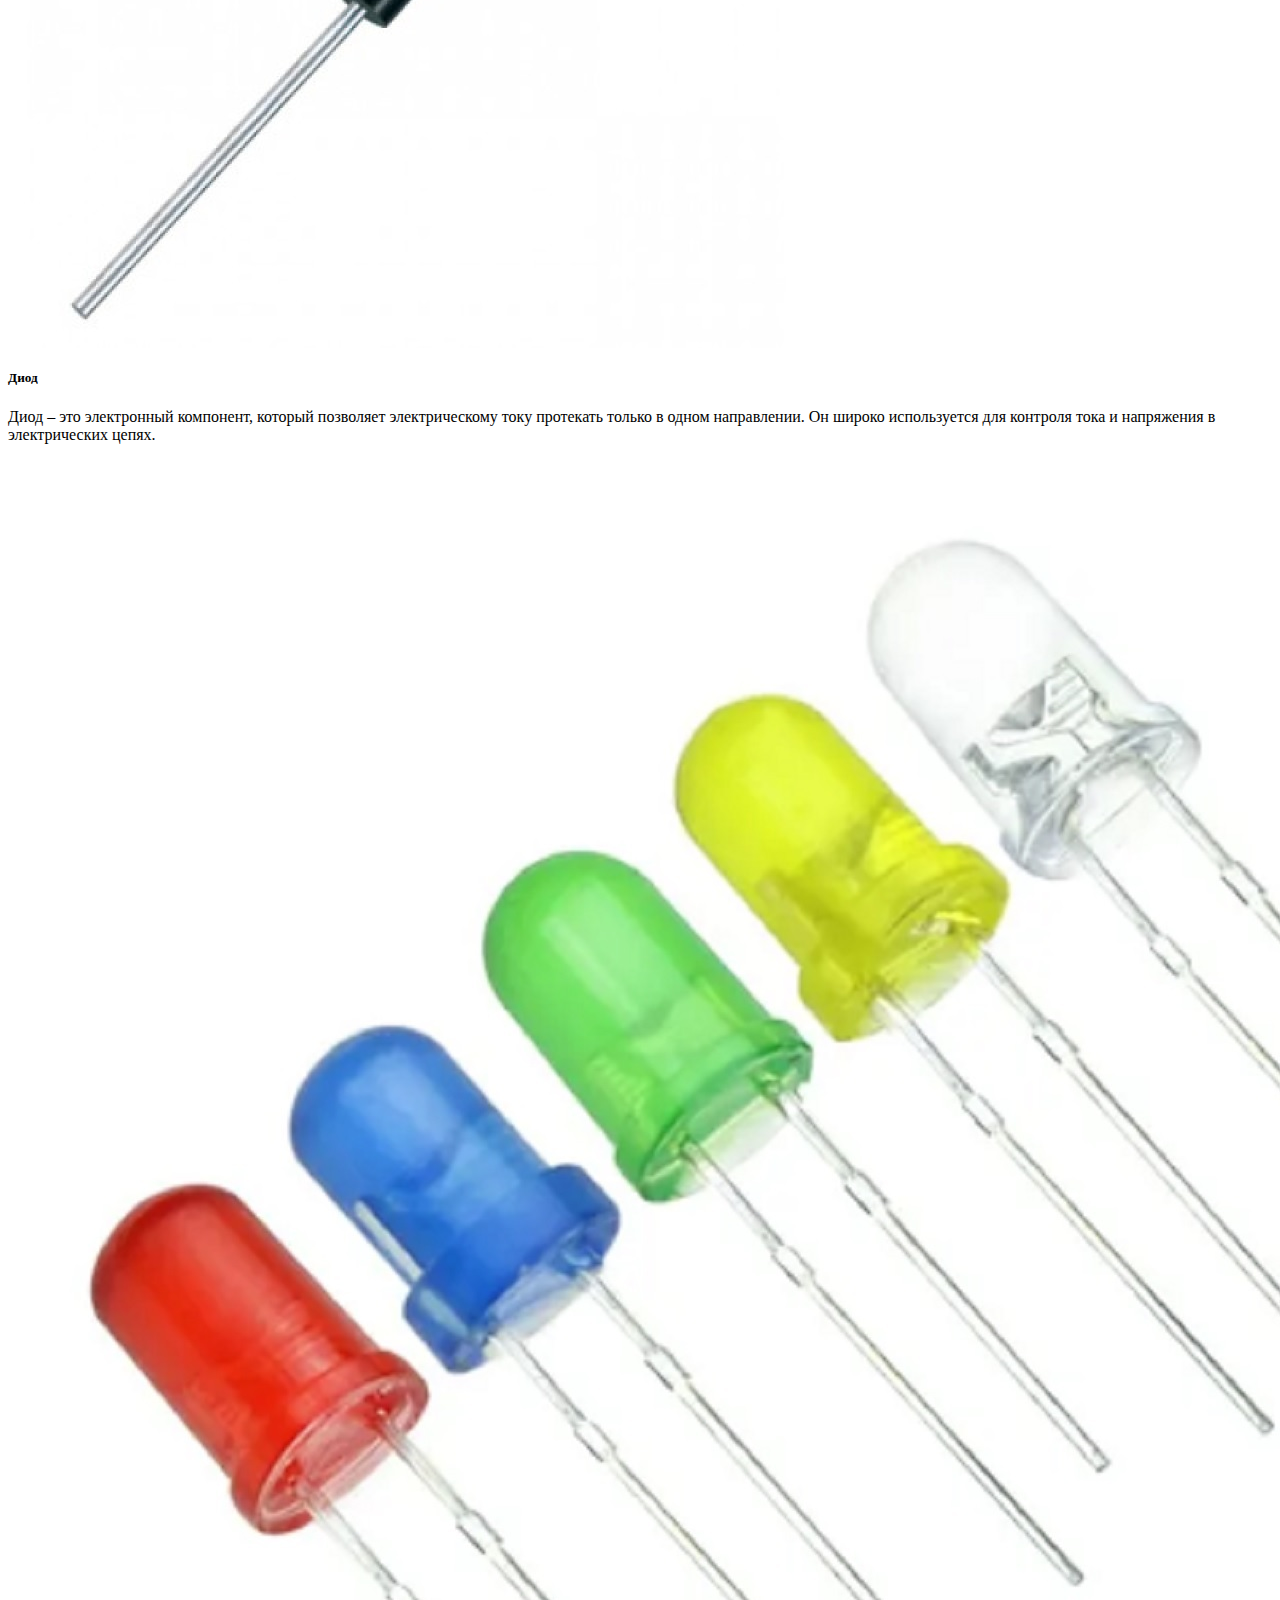
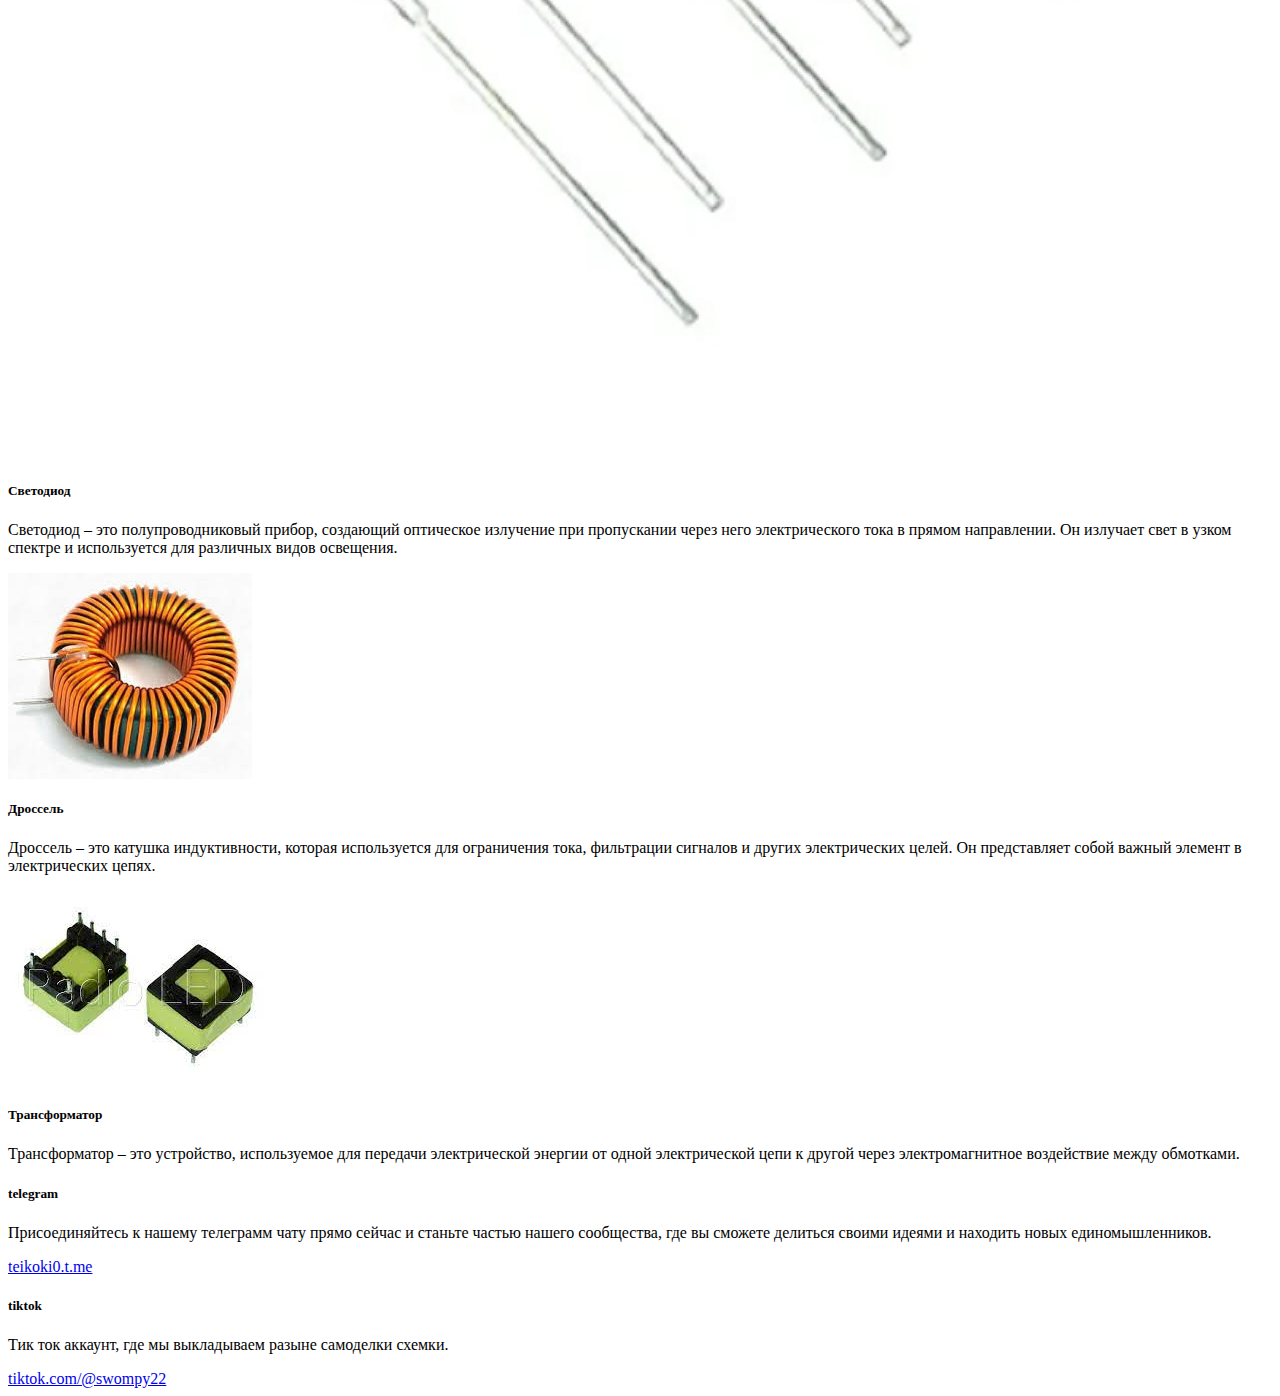
==== commit 0e0a64bb: "починил" ====
--- a/index.html
+++ b/index.html
@@ -7,8 +7,7 @@
   <link href="https://cdn.jsdelivr.net/npm/bootstrap@5.3.2/dist/css/bootstrap.min.css" rel="stylesheet"
     integrity="sha384-T3c6CoIi6uLrA9TneNEoa7RxnatzjcDSCmG1MXxSR1GAsXEV/Dwwykc2MPK8M2HN" crossorigin="anonymous">
   <link href="css/general.css" rel="stylesheet" />
-  <script src="js/general.js" />
-    
+  <script src="js/general.js"></script>
 </head>
 
 <body>
@@ -163,4 +162,4 @@
     crossorigin="anonymous"></script>
 </body>
 
-</html>
+</html>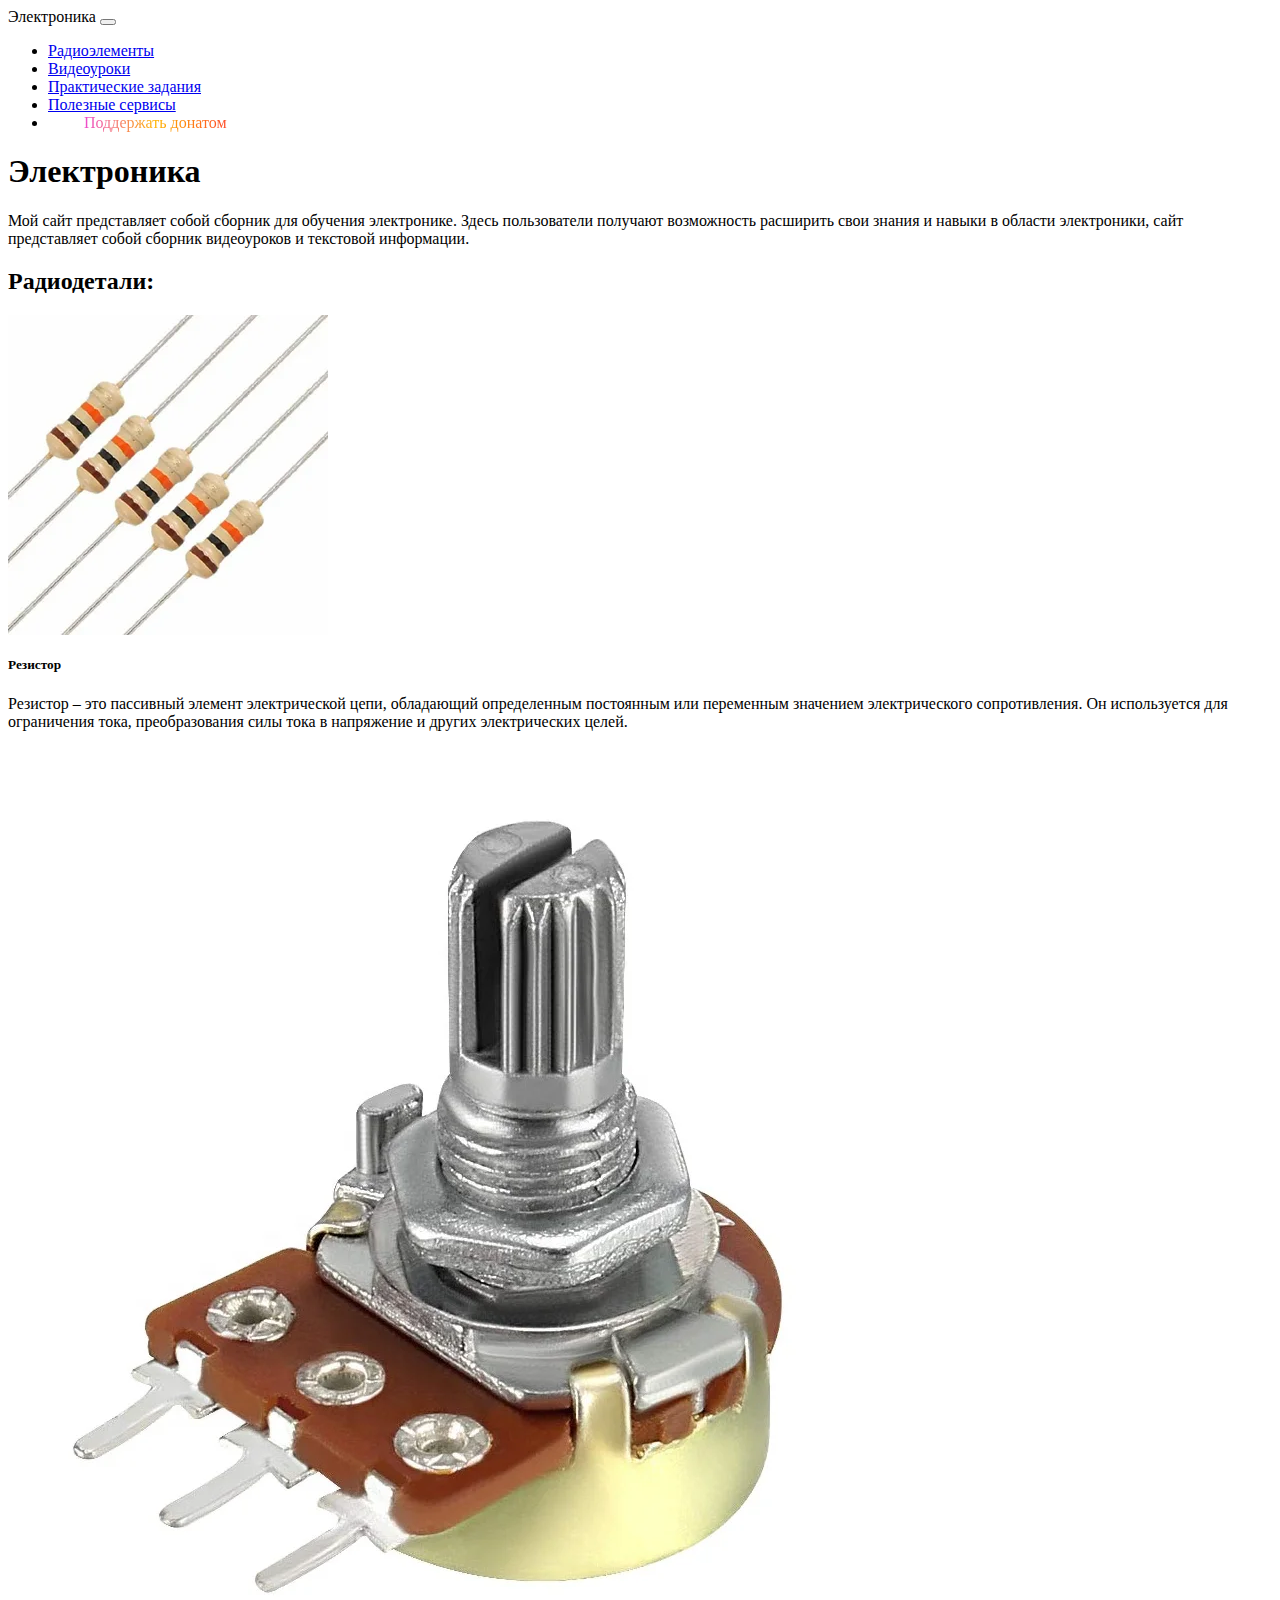
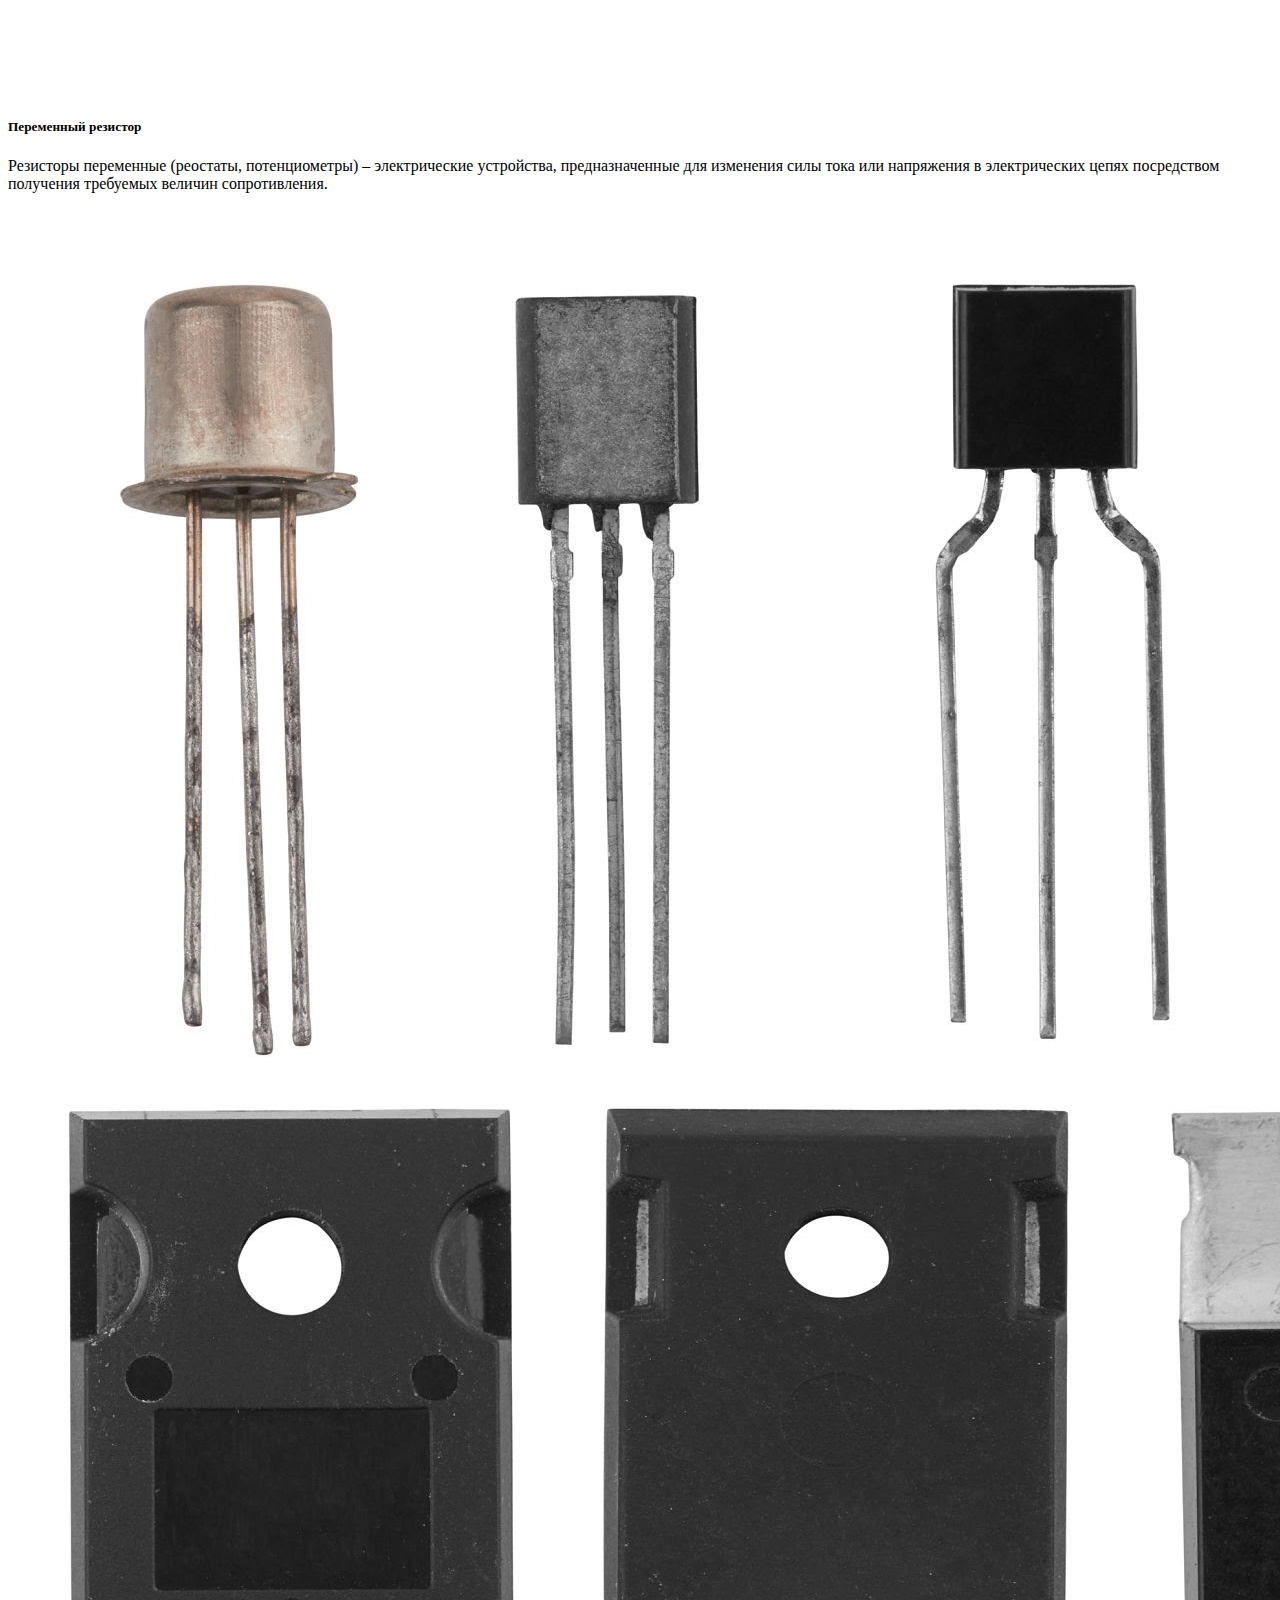
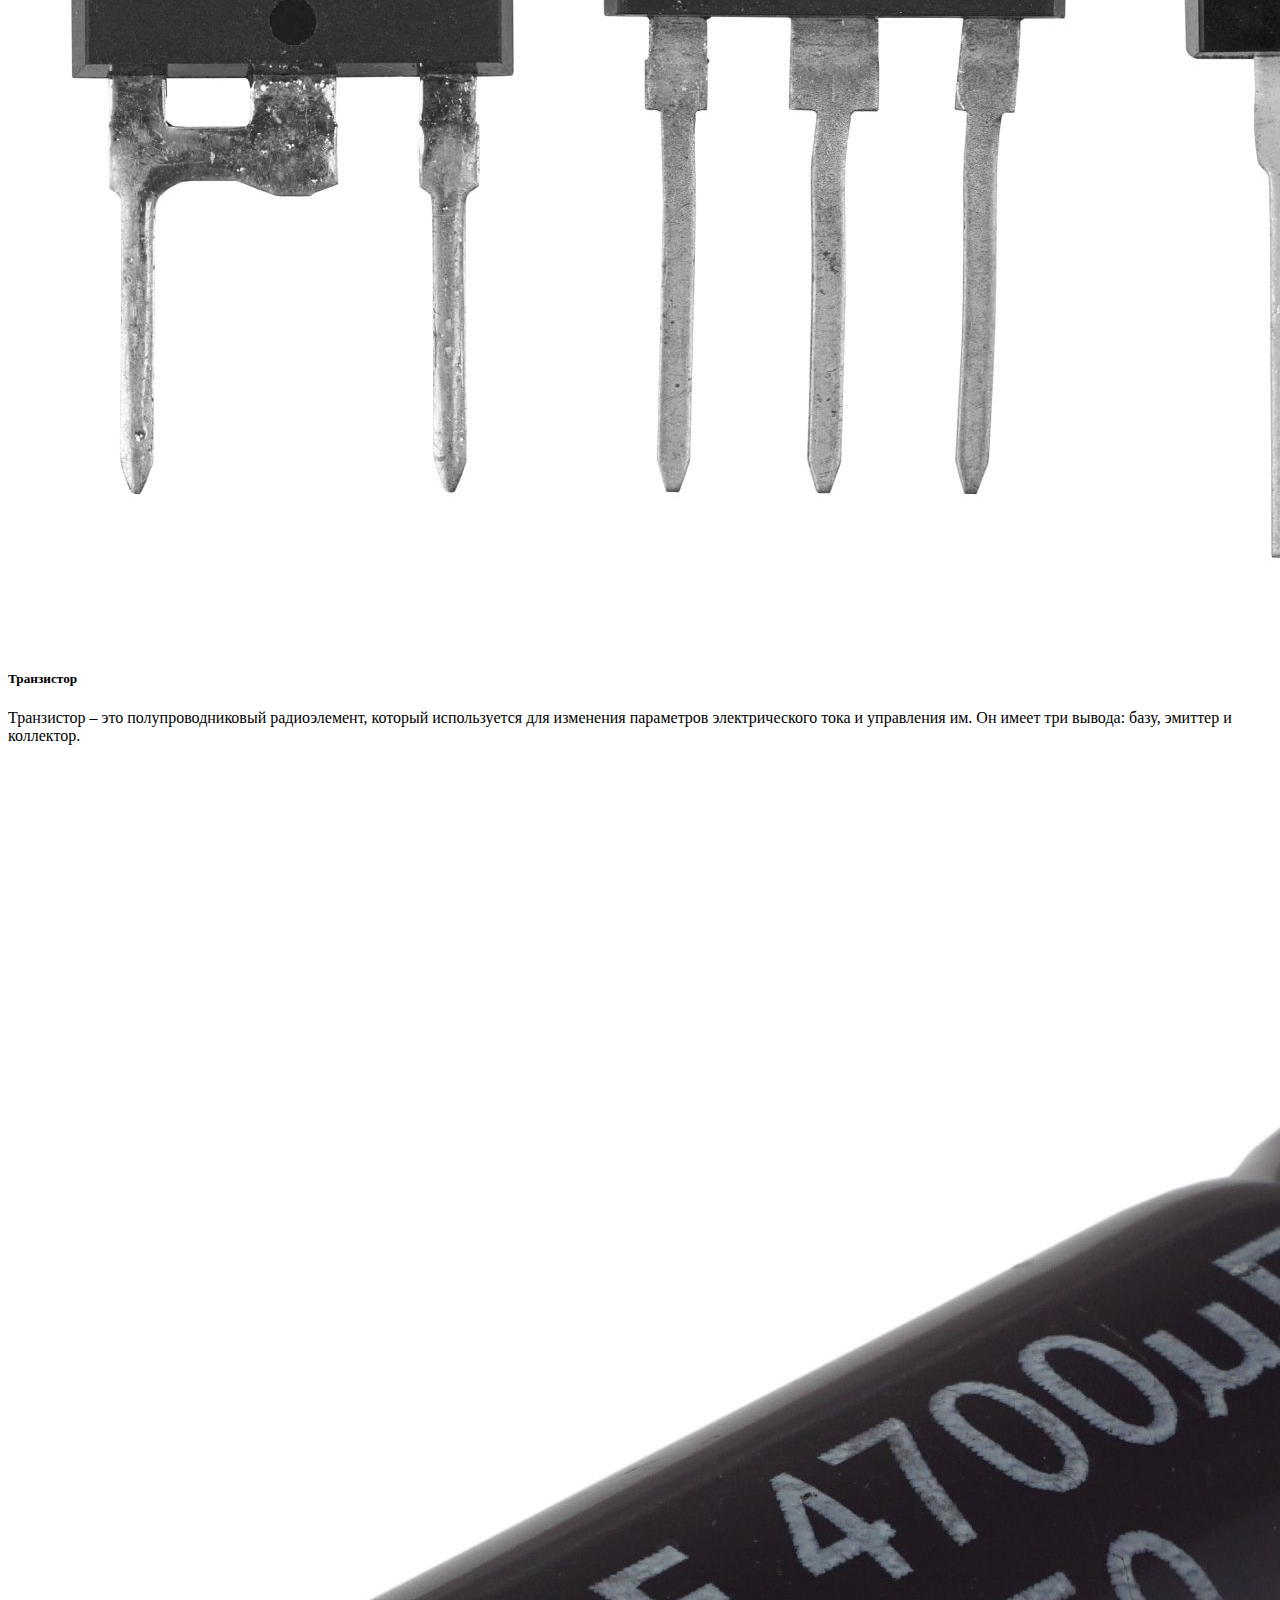
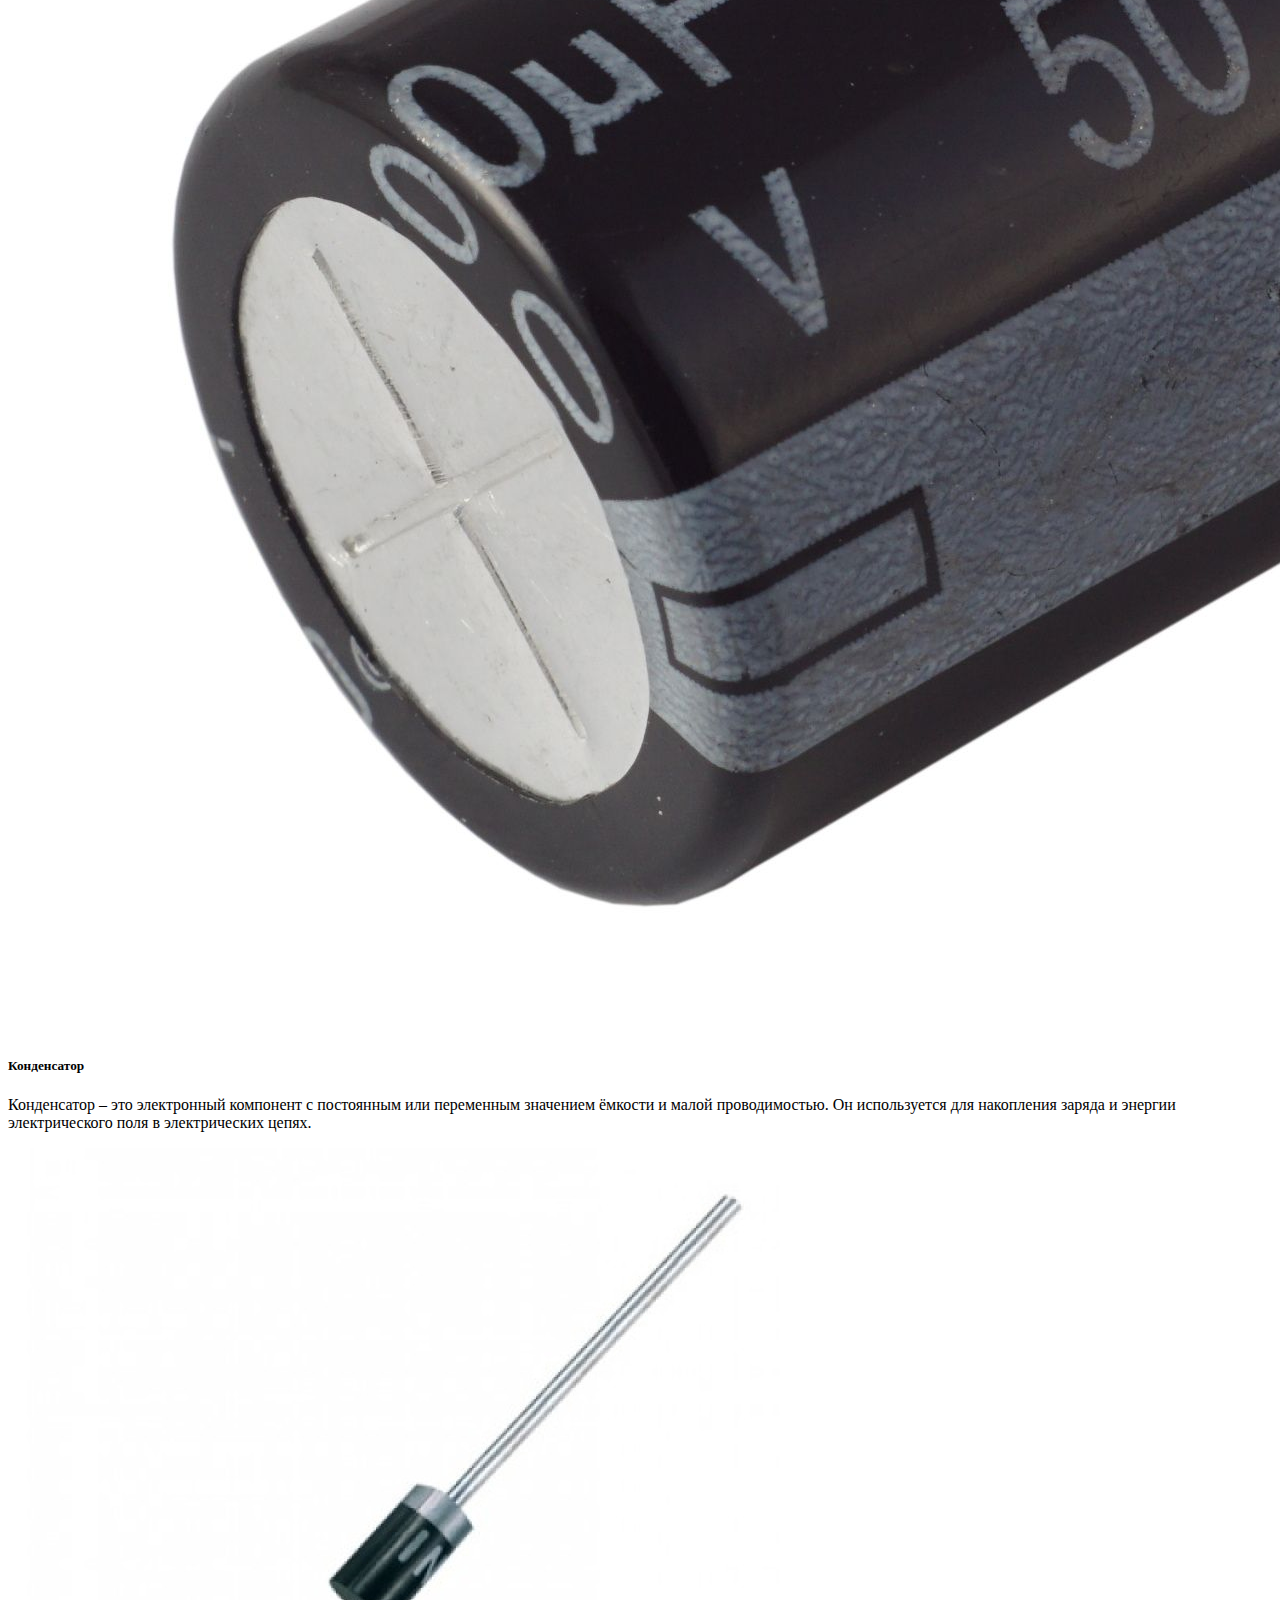
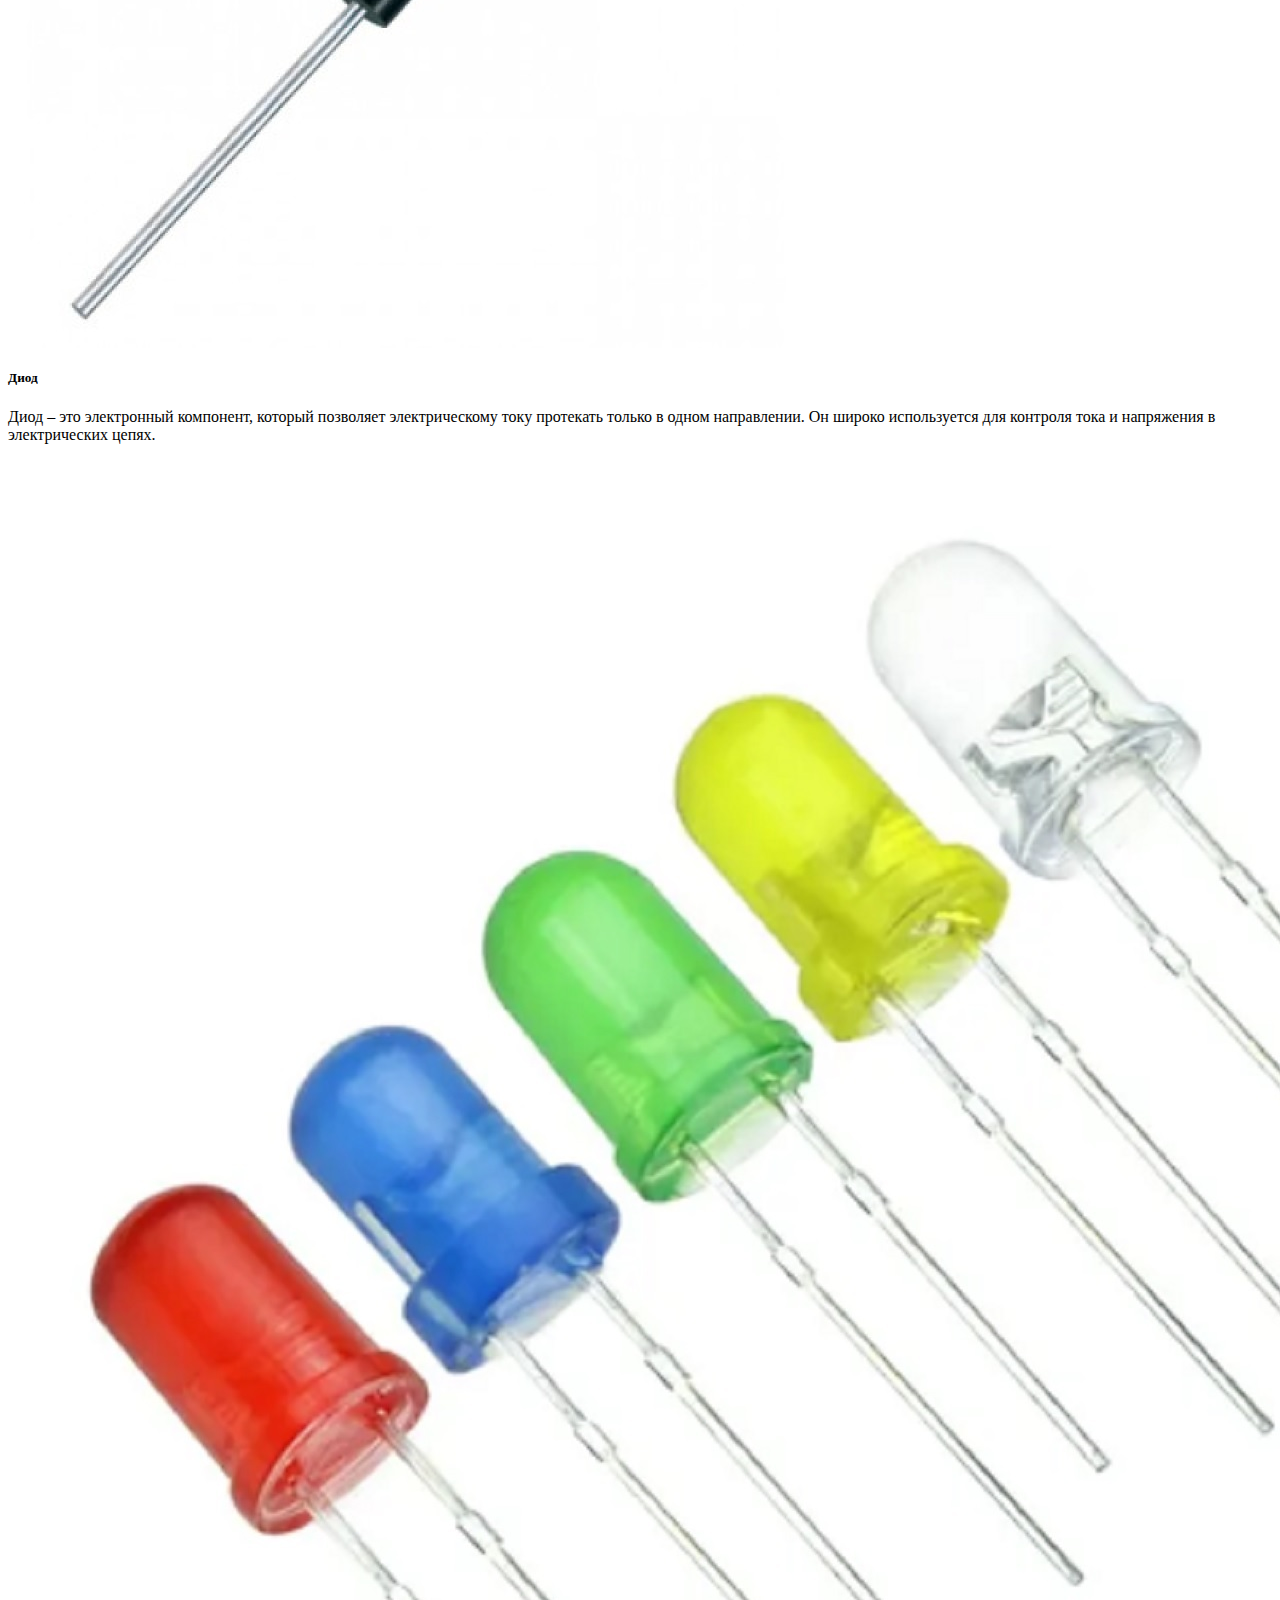
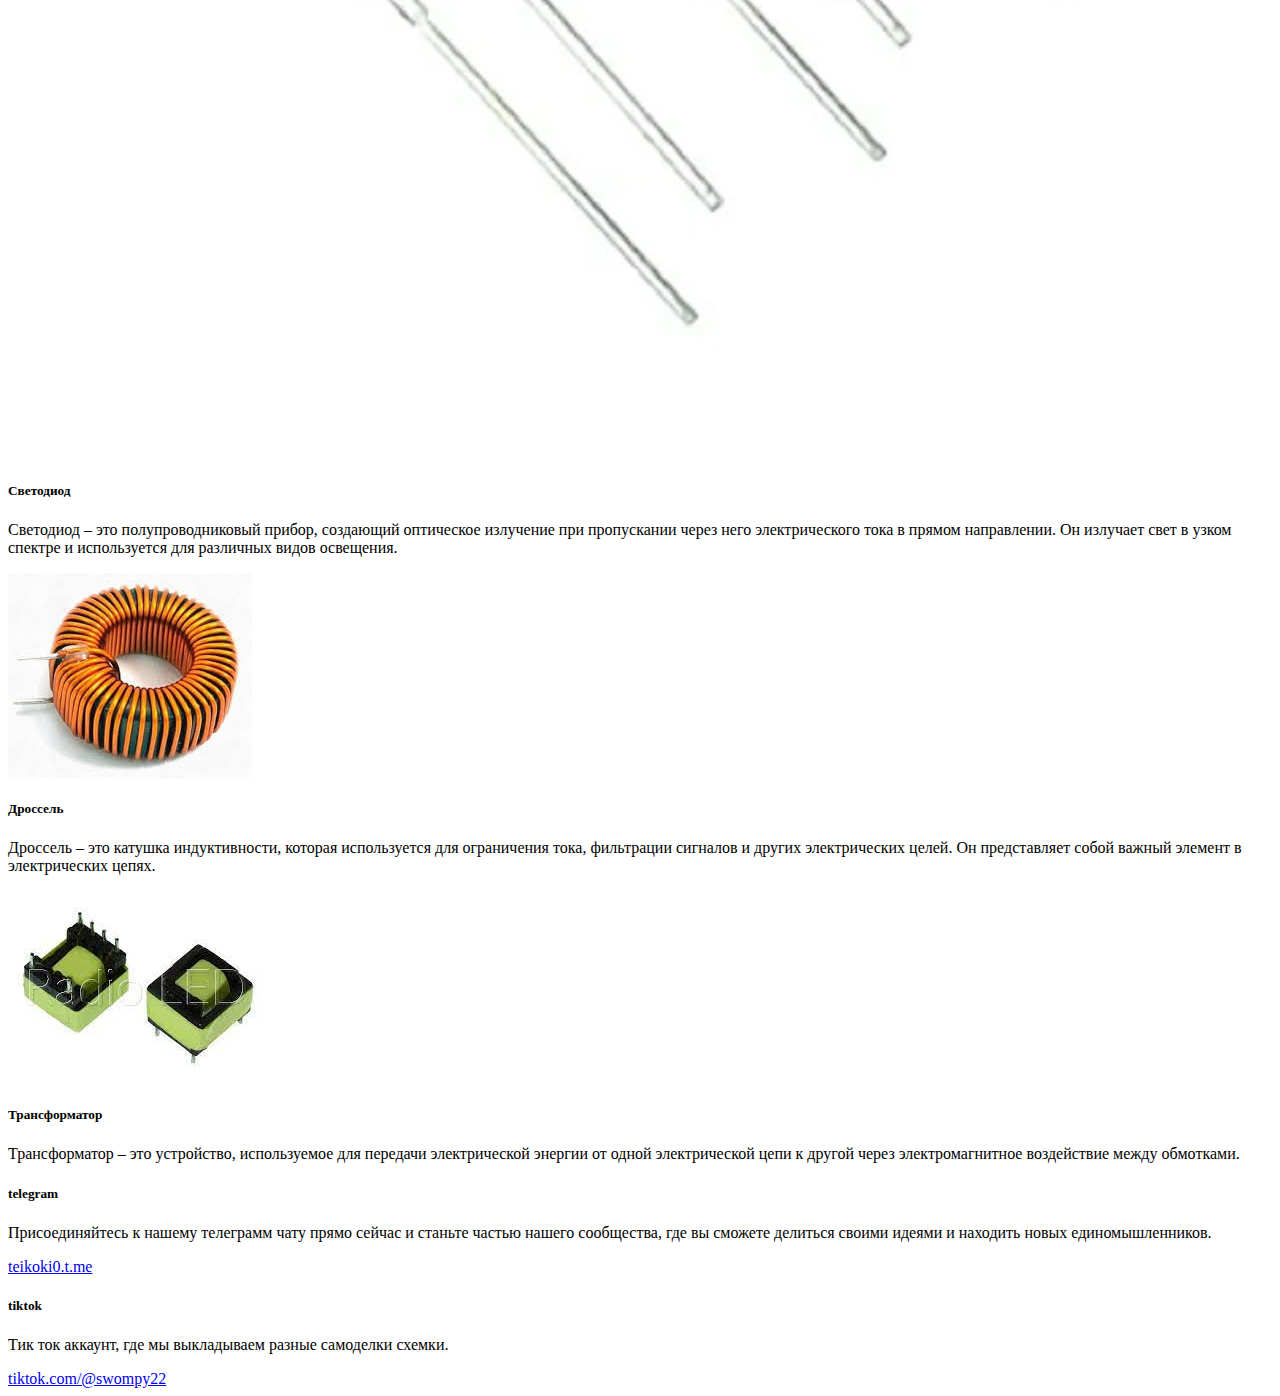
==== commit e1d40c85: "исправил подвал" ====
--- a/index.html
+++ b/index.html
@@ -8,6 +8,27 @@
     integrity="sha384-T3c6CoIi6uLrA9TneNEoa7RxnatzjcDSCmG1MXxSR1GAsXEV/Dwwykc2MPK8M2HN" crossorigin="anonymous">
   <link href="css/general.css" rel="stylesheet" />
   <script src="js/general.js"></script>
+  <!-- Yandex.Metrika counter -->
+  <script type="text/javascript">
+    (function (m, e, t, r, i, k, a) {
+      m[i] = m[i] || function () { (m[i].a = m[i].a || []).push(arguments) };
+      m[i].l = 1 * new Date();
+      for (var j = 0; j < document.scripts.length; j++) { if (document.scripts[j].src === r) { return; } }
+      k = e.createElement(t), a = e.getElementsByTagName(t)[0], k.async = 1, k.src = r, a.parentNode.insertBefore(k, a)
+    })
+      (window, document, "script", "https://mc.yandex.ru/metrika/tag.js", "ym");
+
+    ym(95710301, "init", {
+      clickmap: true,
+      trackLinks: true,
+      accurateTrackBounce: true,
+      webvisor: true
+    });
+  </script>
+  <noscript>
+    <div><img src="https://mc.yandex.ru/watch/95710301" style="position:absolute; left:-9999px;" alt="" /></div>
+  </noscript>
+  <!-- /Yandex.Metrika counter -->
 </head>
 
 <body>
@@ -150,7 +171,7 @@
         </div>
         <div class="col-md-6">
           <h5 class="text-uppercase">tiktok</h5>
-          <p>Тик ток аккаунт, где мы выкладываем разыне самоделки схемки.</p>
+          <p>Тик ток аккаунт, где мы выкладываем разные самоделки схемки.</p>
           <a href="https://tiktok.com/@swompy22">tiktok.com/@swompy22</a>
         </div>
       </div>
